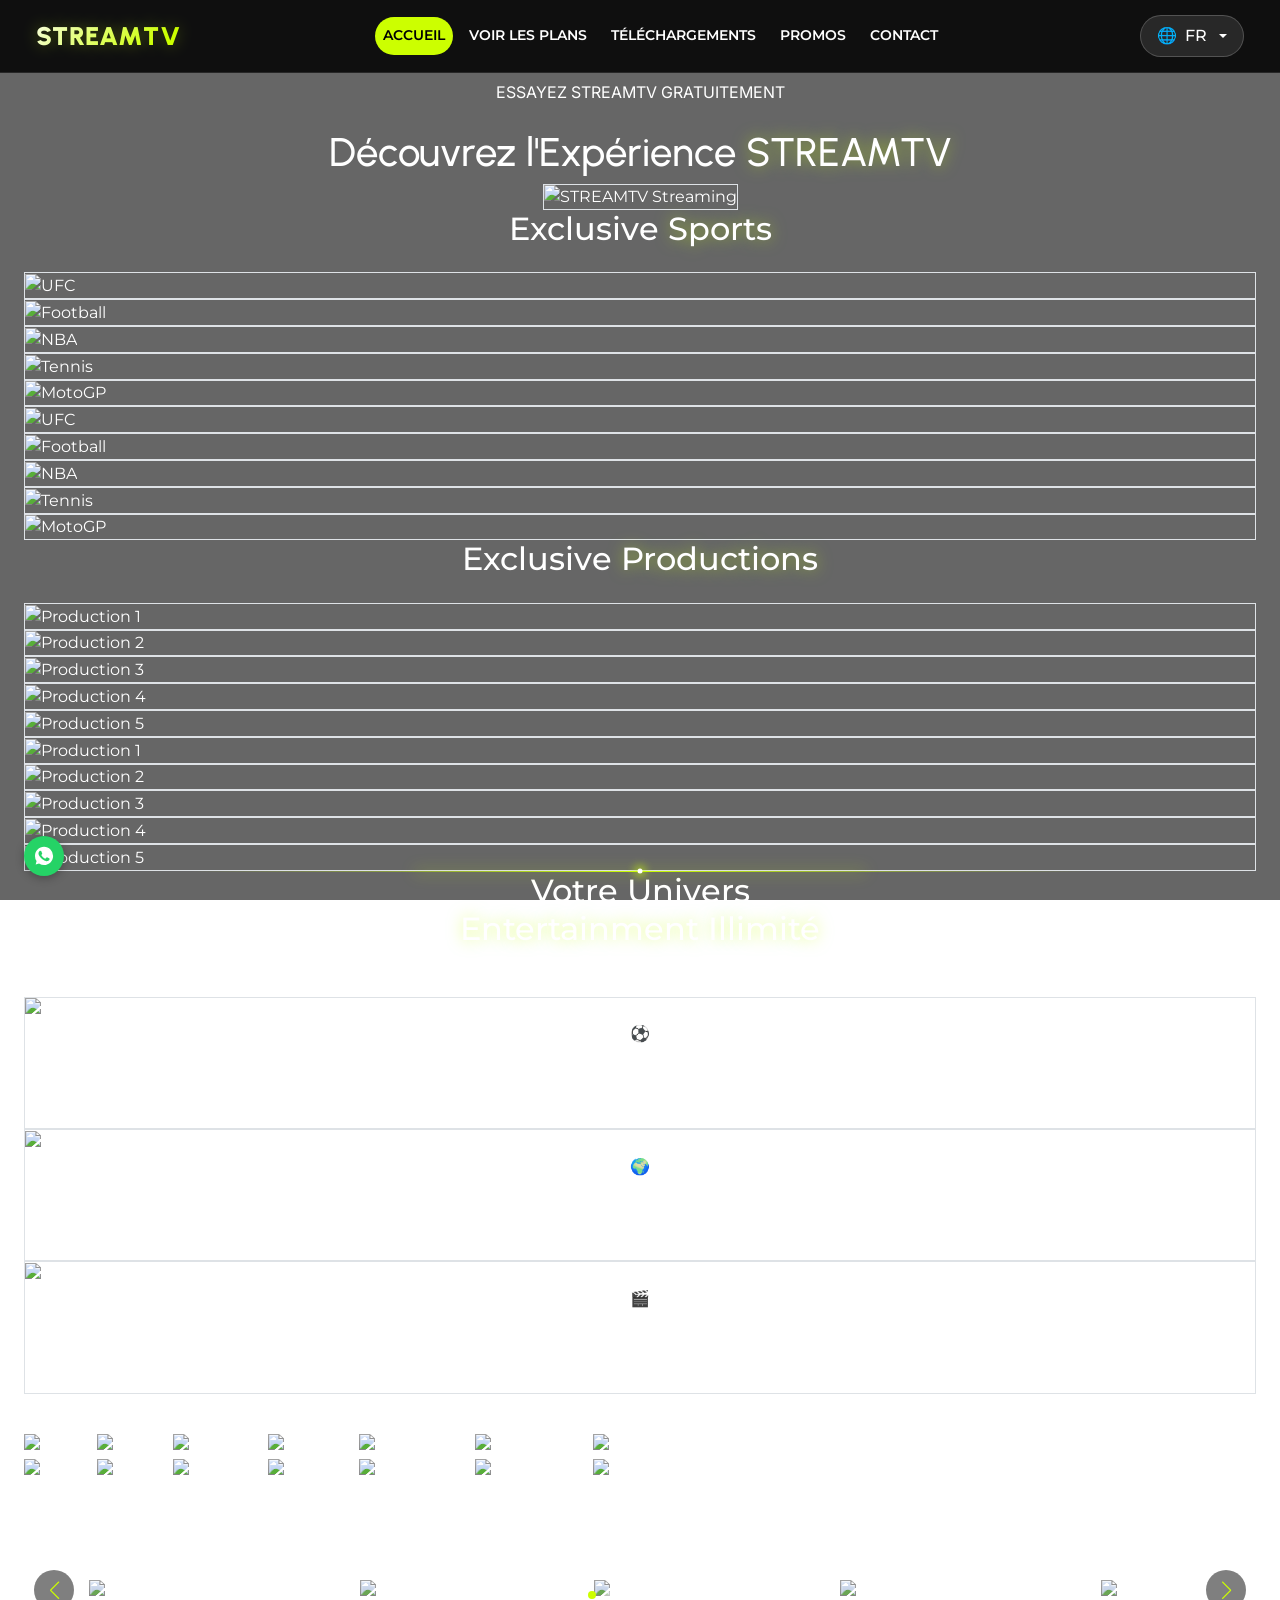
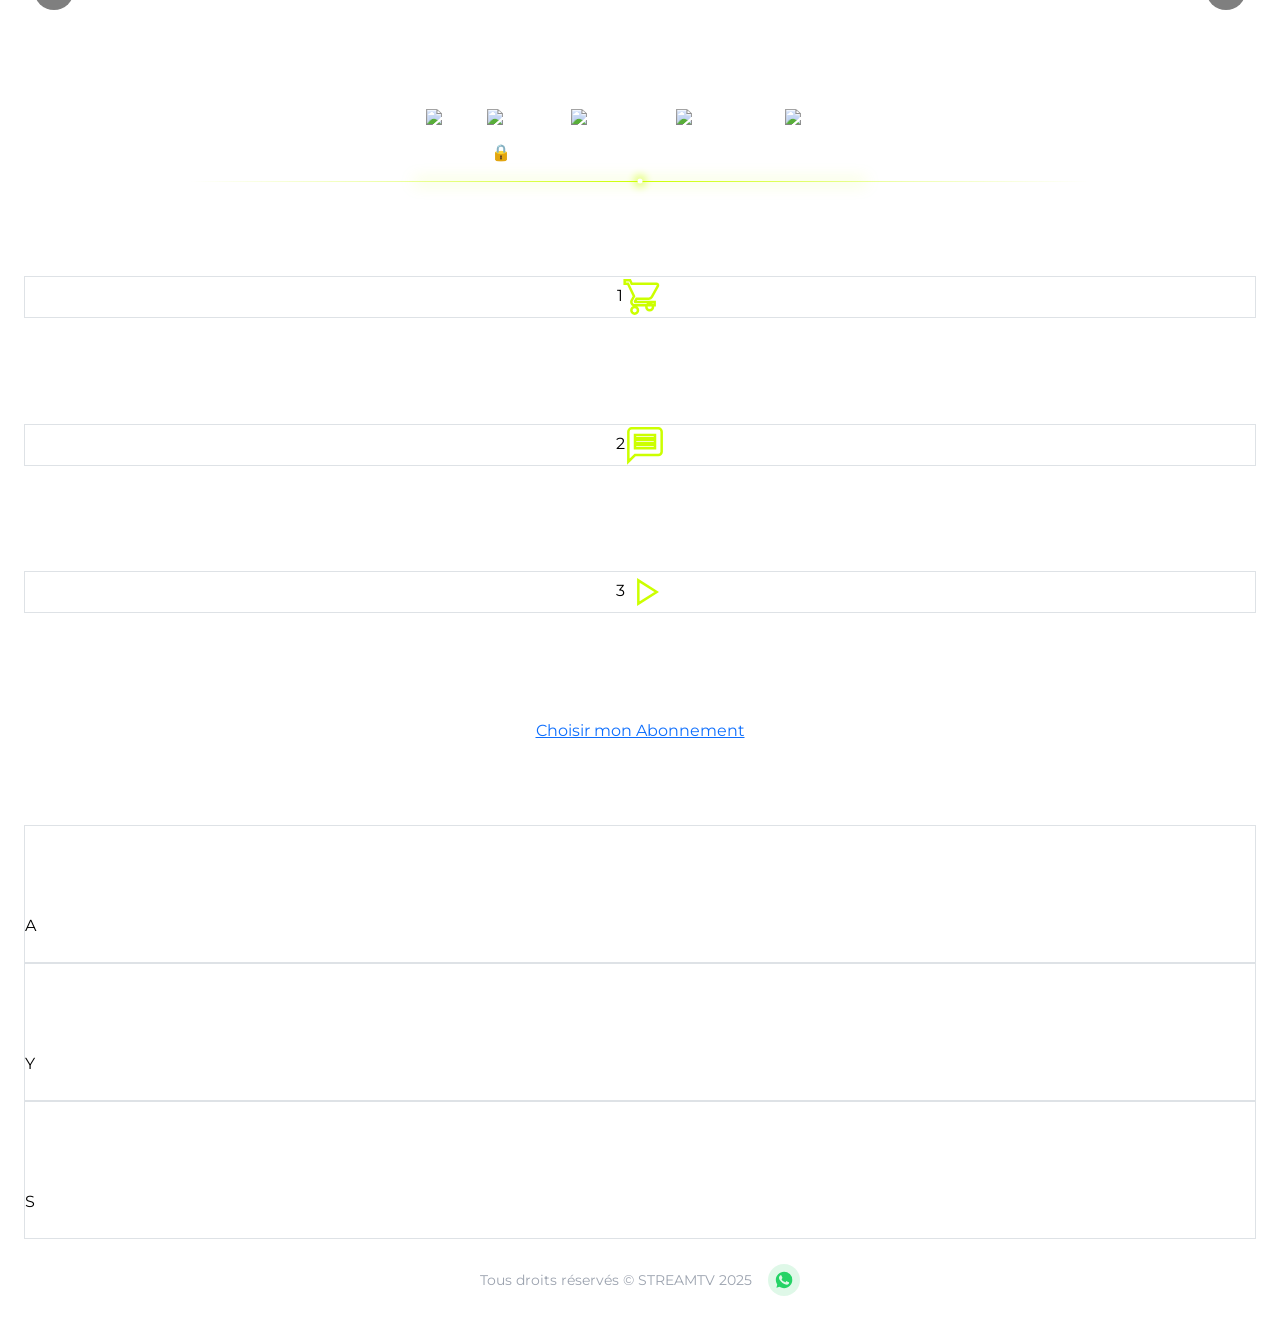
==== index.html @ ce434c5e "Update index.html" ====
<!DOCTYPE html>
<html lang="fr">
<head>
    <meta charset="UTF-8">
    <meta name="viewport" content="width=device-width, initial-scale=1.0, user-scalable=yes">
    <title>STREAMTV | Streaming Illimité</title>
    <meta name="description" content="Découvrez l'expérience STREAMTV : Sports en direct, séries, films et +20,000 chaînes. Offre 4K Ultra HD avec support 24/7.">
    <meta name="keywords" content="STREAMTV, IPTV, streaming, sports, films, séries, 4K, Maroc, abonnement">
    <meta name="author" content="STREAMTV">
    <link rel="canonical" href="https://streamtv.crd.co/">
    
    <meta property="og:type" content="website">
    <meta property="og:url" content="https://streamtv.crd.co/">
    <meta property="og:title" content="STREAMTV | Streaming Illimité">
    <meta property="og:description" content="Découvrez l'expérience STREAMTV : Sports en direct, séries, films et +20,000 chaînes. Offre 4K Ultra HD avec support 24/7.">
    <meta property="og:image" content="https://raw.githubusercontent.com/azroukarim/strzone/refs/heads/main/png/header.jpg">
    
    <meta property="twitter:card" content="summary_large_image">
    <meta property="twitter:url" content="https://streamtv.crd.co/">
    <meta property="twitter:title" content="STREAMTV | Streaming Illimité">
    <meta property="twitter:description" content="Découvrez l'expérience STREAMTV : Sports en direct, séries, films et +20,000 chaînes. Offre 4K Ultra HD avec support 24/7.">
    <meta property="twitter:image" content="https://raw.githubusercontent.com/azroukarim/strzone/refs/heads/main/png/header.jpg">
    
    <link rel="preconnect" href="https://fonts.googleapis.com">
    <link rel="preconnect" href="https://fonts.gstatic.com" crossorigin>
    <link href="https://fonts.googleapis.com/css2?family=Inter:ital,wght@0,300;0,500;0,600;0,700;0,800;1,300&family=Montserrat:wght@400;500;600;700;800;900&family=Urbanist:wght@800&display=swap" rel="stylesheet">
    
    <script src="https://cdn.tailwindcss.com"></script>
    <script src="https://unpkg.com/lucide@latest"></script>
    
    <link href="https://cdn.jsdelivr.net/npm/bootstrap@5.3.2/dist/css/bootstrap.min.css" rel="stylesheet">
    
    <!-- Swiper CSS (pour le carousel) -->
    <link rel="stylesheet" href="https://cdn.jsdelivr.net/npm/swiper@11/swiper-bundle.min.css" />
    
    <link href="css/style.css?v=2" rel="stylesheet">
    <script src="js/maintenance-check.js"></script>

    <style>
        /* Styles pour le nouveau carousel */
        .custom-carousel .swiper-slide {
            text-align: center;
            transition: transform 0.3s ease;
            padding: 10px;
        }
        .custom-carousel .swiper-slide:hover {
            transform: translateY(-5px);
        }
        .custom-carousel .swiper-slide img {
            width: auto;
            height: 80px;
            max-width: 100%;
            object-fit: contain;
            margin: 0 auto;
            filter: grayscale(30%);
            transition: filter 0.3s ease;
        }
        .custom-carousel .swiper-slide:hover img {
            filter: grayscale(0%);
        }
        .custom-carousel .swiper-button-prev,
        .custom-carousel .swiper-button-next {
            color: #ccff00;
            background: rgba(0,0,0,0.5);
            width: 40px;
            height: 40px;
            border-radius: 50%;
            backdrop-filter: blur(4px);
        }
        .custom-carousel .swiper-button-prev:after,
        .custom-carousel .swiper-button-next:after {
            font-size: 18px;
        }
        .custom-carousel .swiper-pagination-bullet {
            background: #fff;
            opacity: 0.5;
        }
        .custom-carousel .swiper-pagination-bullet-active {
            background: #ccff00;
            opacity: 1;
        }
        @media (max-width: 768px) {
            .custom-carousel .swiper-slide img {
                height: 50px;
            }
            .custom-carousel .swiper-button-prev,
            .custom-carousel .swiper-button-next {
                display: none;
            }
        }
    </style>
</head>
<body>

    <audio id="bgAudio" loop preload="auto">
        <source src="https://www.soundhelix.com/examples/mp3/SoundHelix-Song-17.mp3" type="audio/mpeg">
    </audio>

    <nav class="navbar navbar-expand-lg main-header">
        <div class="container-fluid" style="max-width: 1400px;">
            <a href="index.html" class="navbar-brand brand-name m-0">STREAMTV</a>
            
            <button class="navbar-toggler" type="button" data-bs-toggle="collapse" data-bs-target="#streamNavbar" aria-controls="streamNavbar" aria-expanded="false" aria-label="Toggle navigation" style="border-color: rgba(255,255,255,0.1);">
                <svg xmlns="http://www.w3.org/2000/svg" width="28" height="28" viewBox="0 0 24 24" fill="none" stroke="#ccff00" stroke-width="2" stroke-linecap="round" stroke-linejoin="round"><line x1="3" y1="12" x2="21" y2="12"></line><line x1="3" y1="6" x2="21" y2="6"></line><line x1="3" y1="18" x2="21" y2="18"></line></svg>
            </button>

            <div class="collapse navbar-collapse" id="streamNavbar">
                <ul class="navbar-nav mx-auto mb-2 mb-lg-0 gap-2 mt-3 mt-lg-0 text-center">
                    <li class="nav-item">
                        <a href="index.html" class="nav-link custom-nav-link active" data-key="nav_home">ACCUEIL</a>
                    </li>
                    <li class="nav-item">
                        <a href="plans.html" class="nav-link custom-nav-link" data-key="nav_plans">VOIR LES PLANS</a>
                    </li>
                    <li class="nav-item">
                        <a href="telechargement.html" class="nav-link custom-nav-link" data-key="nav_download">TÉLÉCHARGEMENTS</a>
                    </li>
                    <li class="nav-item">
                        <a href="promos.html" class="nav-link custom-nav-link" data-key="nav_promos">PROMOS</a>
                    </li>
                    <li class="nav-item">
                        <a href="contact.html" class="nav-link custom-nav-link" data-key="nav_contact">CONTACT</a>
                    </li>
                </ul>
                <div class="d-flex justify-content-center mt-3 mt-lg-0">
                    <div class="dropdown">
                        <button class="lang-btn dropdown-toggle" type="button" id="langDropdownBtn" data-bs-toggle="dropdown" aria-expanded="false" style="background: rgba(255,255,255,0.1); border: 1px solid rgba(255,255,255,0.2); border-radius: 30px; padding: 0.5rem 1rem; color: white;">
                            <span>🌐</span> <span class="lang-text" id="langText">FR</span>
                        </button>
                        <ul class="dropdown-menu dropdown-menu-end" aria-labelledby="langDropdownBtn" style="background: rgba(0, 0, 0, 0.95); backdrop-filter: blur(12px); border: 1px solid rgba(255,255,255,0.1);">
                            <li><a class="dropdown-item text-white lang-select-btn" href="#" data-lang="fr" style="transition: all 0.2s;">🇫🇷 Français</a></li>
                            <li><a class="dropdown-item text-white lang-select-btn" href="#" data-lang="en" style="transition: all 0.2s;">🇬🇧 English</a></li>
                        </ul>
                    </div>
                </div>
            </div>
        </div>
    </nav>

    <div class="page-content">
        <div class="bg-stadium"><div class="section-content"><div class="max-w-[1600px] mx-auto px-4 md:px-6 lg:px-8">
            <section class="min-h-screen flex flex-col justify-center items-center text-center py-12 md:py-20">
                <p class="text-[#ccff00] uppercase tracking-[0.3rem] text-sm md:text-base font-medium inter-font mb-4 fade-up" data-key="hero_subtitle">ESSAYEZ STREAMTV GRATUITEMENT</p>
                <h1 class="text-5xl md:text-7xl lg:text-8xl font-black uppercase font-urbanist leading-tight fade-up" style="transition-delay: 0.1s;">
                    <span data-key="hero_title_part1">Découvrez l'Expérience </span>
                    <span class="text-[#ccff00] title-glow" data-key="hero_title_part2">STREAMTV</span>
                </h1>
                <div class="mt-12 w-full max-w-3xl mx-auto fade-up" style="transition-delay: 0.2s;">
                    <picture>
                        <source media="(min-width: 768px)" srcset="https://raw.githubusercontent.com/azroukarim/strzone/refs/heads/main/png/header.jpg">
                        <img src="https://raw.githubusercontent.com/azroukarim/strzone/refs/heads/main/png/header.jpg" alt="STREAMTV Streaming" class="w-full h-auto rounded-3xl border border-white/10 shadow-2xl hover:border-[#ccff00]/50 transition-all duration-500 hover:scale-[1.01]">
                    </picture>
                </div>
            </section>
            <section class="py-16 md:py-24 border-t border-white/5"><div class="text-center mb-12"><h2 class="text-4xl md:text-6xl font-black uppercase tracking-tighter transform -skew-x-6">Exclusive <span class="text-[#ccff00] title-glow" data-key="sports_title">Sports</span></h2><div class="w-24 h-1 bg-[#ccff00] mx-auto mt-4 rounded-full shadow-[0_0_15px_#ccff00]"></div></div><div class="relative overflow-hidden group"><div class="flex animate-marquee-slow w-max"><div class="flex gap-6 pr-6 flex-none"><div class="flex-none w-[280px] md:w-[380px] aspect-[4/5] bg-[#161616] rounded-2xl overflow-hidden relative card-hover cursor-pointer border border-white/10"><img src="https://i.postimg.cc/j5LBsFxx/1767639568602.webp" alt="UFC" class="w-full h-full object-cover"><div class="absolute inset-0 img-gradient pointer-events-none"></div></div><div class="flex-none w-[280px] md:w-[380px] aspect-[4/5] bg-[#161616] rounded-2xl overflow-hidden relative card-hover cursor-pointer border border-white/10"><img src="https://i.postimg.cc/76fjxWHZ/1767640143435.webp" alt="Football" class="w-full h-full object-cover"><div class="absolute inset-0 img-gradient pointer-events-none"></div></div><div class="flex-none w-[280px] md:w-[380px] aspect-[4/5] bg-[#161616] rounded-2xl overflow-hidden relative card-hover cursor-pointer border border-white/10"><img src="https://i.postimg.cc/KzRCZHGz/1767640526245.webp" alt="NBA" class="w-full h-full object-cover"><div class="absolute inset-0 img-gradient pointer-events-none"></div></div><div class="flex-none w-[280px] md:w-[380px] aspect-[4/5] bg-[#161616] rounded-2xl overflow-hidden relative card-hover cursor-pointer border border-white/10"><img src="https://i.postimg.cc/nzCNHPFL/1767641079066.webp" alt="Tennis" class="w-full h-full object-cover"><div class="absolute inset-0 img-gradient pointer-events-none"></div></div><div class="flex-none w-[280px] md:w-[380px] aspect-[4/5] bg-[#161616] rounded-2xl overflow-hidden relative card-hover cursor-pointer border border-white/10"><img src="https://i.postimg.cc/fLJ1wrzJ/1767641275772.webp" alt="MotoGP" class="w-full h-full object-cover"><div class="absolute inset-0 img-gradient pointer-events-none"></div></div></div><div class="flex gap-6 pr-6 flex-none" aria-hidden="true"><div class="flex-none w-[280px] md:w-[380px] aspect-[4/5] bg-[#161616] rounded-2xl overflow-hidden relative card-hover cursor-pointer border border-white/10"><img src="https://i.postimg.cc/j5LBsFxx/1767639568602.webp" alt="UFC" class="w-full h-full object-cover"><div class="absolute inset-0 img-gradient pointer-events-none"></div></div><div class="flex-none w-[280px] md:w-[380px] aspect-[4/5] bg-[#161616] rounded-2xl overflow-hidden relative card-hover cursor-pointer border border-white/10"><img src="https://i.postimg.cc/76fjxWHZ/1767640143435.webp" alt="Football" class="w-full h-full object-cover"><div class="absolute inset-0 img-gradient pointer-events-none"></div></div><div class="flex-none w-[280px] md:w-[380px] aspect-[4/5] bg-[#161616] rounded-2xl overflow-hidden relative card-hover cursor-pointer border border-white/10"><img src="https://i.postimg.cc/KzRCZHGz/1767640526245.webp" alt="NBA" class="w-full h-full object-cover"><div class="absolute inset-0 img-gradient pointer-events-none"></div></div><div class="flex-none w-[280px] md:w-[380px] aspect-[4/5] bg-[#161616] rounded-2xl overflow-hidden relative card-hover cursor-pointer border border-white/10"><img src="https://i.postimg.cc/nzCNHPFL/1767641079066.webp" alt="Tennis" class="w-full h-full object-cover"><div class="absolute inset-0 img-gradient pointer-events-none"></div></div><div class="flex-none w-[280px] md:w-[380px] aspect-[4/5] bg-[#161616] rounded-2xl overflow-hidden relative card-hover cursor-pointer border border-white/10"><img src="https://i.postimg.cc/fLJ1wrzJ/1767641275772.webp" alt="MotoGP" class="w-full h-full object-cover"><div class="absolute inset-0 img-gradient pointer-events-none"></div></div></div></div></div></section>
            <section class="py-16 md:py-24 border-t border-white/5"><div class="text-center mb-12"><h2 class="text-4xl md:text-6xl font-black uppercase tracking-tighter transform -skew-x-6">Exclusive <span class="text-[#ccff00] title-glow" data-key="productions_title">Productions</span></h2><div class="w-24 h-1 bg-[#ccff00] mx-auto mt-4 rounded-full shadow-[0_0_15px_#ccff00]"></div></div><div class="relative overflow-hidden group"><div class="flex animate-marquee-slow w-max"><div class="flex gap-6 pr-6 flex-none"><div class="flex-none w-[280px] md:w-[380px] aspect-[4/5] bg-[#161616] rounded-2xl overflow-hidden relative card-hover cursor-pointer border border-white/10"><img src="https://i.postimg.cc/Qdsjmhbv/1767638928775.webp" alt="Production 1" class="w-full h-full object-cover"><div class="absolute inset-0 img-gradient pointer-events-none"></div></div><div class="flex-none w-[280px] md:w-[380px] aspect-[4/5] bg-[#161616] rounded-2xl overflow-hidden relative card-hover cursor-pointer border border-white/10"><img src="https://i.postimg.cc/0yx9nPf3/1767639605535.webp" alt="Production 2" class="w-full h-full object-cover"><div class="absolute inset-0 img-gradient pointer-events-none"></div></div><div class="flex-none w-[280px] md:w-[380px] aspect-[4/5] bg-[#161616] rounded-2xl overflow-hidden relative card-hover cursor-pointer border border-white/10"><img src="https://i.postimg.cc/t4y9kp5L/1767641534672.webp" alt="Production 3" class="w-full h-full object-cover"><div class="absolute inset-0 img-gradient pointer-events-none"></div></div><div class="flex-none w-[280px] md:w-[380px] aspect-[4/5] bg-[#161616] rounded-2xl overflow-hidden relative card-hover cursor-pointer border border-white/10"><img src="https://i.postimg.cc/3x731YBV/1767642031598.webp" alt="Production 4" class="w-full h-full object-cover"><div class="absolute inset-0 img-gradient pointer-events-none"></div></div><div class="flex-none w-[280px] md:w-[380px] aspect-[4/5] bg-[#161616] rounded-2xl overflow-hidden relative card-hover cursor-pointer border border-white/10"><img src="https://i.postimg.cc/rwcqjMJB/1767642596595.webp" alt="Production 5" class="w-full h-full object-cover"><div class="absolute inset-0 img-gradient pointer-events-none"></div></div></div><div class="flex gap-6 pr-6 flex-none" aria-hidden="true"><div class="flex-none w-[280px] md:w-[380px] aspect-[4/5] bg-[#161616] rounded-2xl overflow-hidden relative card-hover cursor-pointer border border-white/10"><img src="https://i.postimg.cc/Qdsjmhbv/1767638928775.webp" alt="Production 1" class="w-full h-full object-cover"><div class="absolute inset-0 img-gradient pointer-events-none"></div></div><div class="flex-none w-[280px] md:w-[380px] aspect-[4/5] bg-[#161616] rounded-2xl overflow-hidden relative card-hover cursor-pointer border border-white/10"><img src="https://i.postimg.cc/0yx9nPf3/1767639605535.webp" alt="Production 2" class="w-full h-full object-cover"><div class="absolute inset-0 img-gradient pointer-events-none"></div></div><div class="flex-none w-[280px] md:w-[380px] aspect-[4/5] bg-[#161616] rounded-2xl overflow-hidden relative card-hover cursor-pointer border border-white/10"><img src="https://i.postimg.cc/t4y9kp5L/1767641534672.webp" alt="Production 3" class="w-full h-full object-cover"><div class="absolute inset-0 img-gradient pointer-events-none"></div></div><div class="flex-none w-[280px] md:w-[380px] aspect-[4/5] bg-[#161616] rounded-2xl overflow-hidden relative card-hover cursor-pointer border border-white/10"><img src="https://i.postimg.cc/3x731YBV/1767642031598.webp" alt="Production 4" class="w-full h-full object-cover"><div class="absolute inset-0 img-gradient pointer-events-none"></div></div><div class="flex-none w-[280px] md:w-[380px] aspect-[4/5] bg-[#161616] rounded-2xl overflow-hidden relative card-hover cursor-pointer border border-white/10"><img src="https://i.postimg.cc/rwcqjMJB/1767642596595.webp" alt="Production 5" class="w-full h-full object-cover"><div class="absolute inset-0 img-gradient pointer-events-none"></div></div></div></div></div></section>
            <div class="py-8"><div class="glow-divider"></div></div>
            <div class="text-center py-12"><h2 class="text-3xl md:text-5xl font-black uppercase">Votre Univers <br><span class="text-[#ccff00] title-glow" data-key="entertainment_title">Entertainment Illimité</span></h2><div class="w-20 h-1 bg-[#ccff00] mx-auto mt-5 rounded-full"></div></div>
        </div></div></div>
        <div class="bg-movie"><div class="section-content"><div class="max-w-[1600px] mx-auto px-4 md:px-6 lg:px-8">
            <div class="grid md:grid-cols-3 gap-6 py-12"><div class="relative h-[450px] rounded-2xl overflow-hidden group/card cursor-pointer border border-white/10 hover:border-[#ccff00]/50 transition-all duration-500"><img src="https://i.postimg.cc/901zgpHH/Sporthd.webp" alt="Sports" class="w-full h-full object-cover transition-transform duration-700 group-hover/card:scale-110"><div class="absolute inset-0 bg-gradient-to-t from-black via-black/50 to-transparent"></div><div class="absolute bottom-0 left-0 p-6 text-center w-full"><span class="text-5xl block mb-3">⚽</span><h3 class="text-2xl font-black uppercase"><span data-key="feature1_title">Sports en</span> <span class="text-[#ccff00]" data-key="feature1_highlight">Direct</span></h3><p class="text-gray-300 mt-2" data-key="feature1_desc">Vivez l'adrénaline en HD, FHD et 4K.</p></div></div><div class="relative h-[450px] rounded-2xl overflow-hidden group/card cursor-pointer border border-white/10 hover:border-[#ccff00]/50 transition-all duration-500"><img src="https://i.postimg.cc/wM5GswRb/1764816998861.webp" alt="Channels" class="w-full h-full object-cover transition-transform duration-700 group-hover/card:scale-110"><div class="absolute inset-0 bg-gradient-to-t from-black via-black/50 to-transparent"></div><div class="absolute bottom-0 left-0 p-6 text-center w-full"><span class="text-5xl block mb-3">🌍</span><h3 class="text-2xl font-black uppercase">+20 000 <span class="text-[#ccff00]" data-key="feature2_highlight">Chaînes</span></h3><p class="text-gray-300 mt-2" data-key="feature2_desc">Accès mondial aux chaînes internationales.</p></div></div><div class="relative h-[450px] rounded-2xl overflow-hidden group/card cursor-pointer border border-white/10 hover:border-[#ccff00]/50 transition-all duration-500"><img src="https://i.postimg.cc/brqsR5Ww/Movies.webp" alt="Movies" class="w-full h-full object-cover transition-transform duration-700 group-hover/card:scale-110"><div class="absolute inset-0 bg-gradient-to-t from-black via-black/50 to-transparent"></div><div class="absolute bottom-0 left-0 p-6 text-center w-full"><span class="text-5xl block mb-3">🎬</span><h3 class="text-2xl font-black uppercase">+300 000 <span class="text-[#ccff00]" data-key="feature3_highlight">Films</span></h3><p class="text-gray-300 mt-2" data-key="feature3_desc">Films et séries à la demande.</p></div></div></div>
            
            <!-- قسم المنصات القديم (الرابط الذي أرسلته موجود هنا) -->
            <div class="py-12 my-6 relative overflow-hidden border-y border-white/5">
                <p class="text-center text-sm uppercase tracking-[4px] text-gray-400 mb-8" data-key="platforms_title">Disponible sur nos plateformes</p>
                <div class="overflow-hidden group">
                    <div class="flex animate-marquee w-max">
                        <div class="flex gap-20 pr-20">
                            <img src="https://i.postimg.cc/sD1bDCV3/Netflix.jpg" alt="Netflix" class="h-12 md:h-16 w-auto grayscale hover:grayscale-0 transition-all duration-300 flex-none">
                            <img src="https://i.postimg.cc/nrfMVGmM/Shahid.jpg" alt="Shahid" class="h-12 md:h-16 w-auto grayscale hover:grayscale-0 transition-all duration-300 flex-none">
                            <img src="https://i.postimg.cc/9fTsydSF/hbo-max-seeklogo.jpg" alt="HBO Max" class="h-12 md:h-16 w-auto grayscale hover:grayscale-0 transition-all duration-300 flex-none">
                            <img src="https://i.postimg.cc/bvCLDsYx/Apple-TV-Logo-2019-present.webp" alt="Apple TV" class="h-12 md:h-16 w-auto grayscale hover:grayscale-0 transition-all duration-300 flex-none">
                            <img src="https://i.postimg.cc/fTk1TQwT/bein-sports-2.jpg" alt="BeIN Sports" class="h-12 md:h-16 w-auto grayscale hover:grayscale-0 transition-all duration-300 flex-none">
                            <img src="https://i.postimg.cc/yYW2YCVN/icons8-amazon-prime-video.jpg" alt="Prime Video" class="h-12 md:h-16 w-auto grayscale hover:grayscale-0 transition-all duration-300 flex-none">
                            <img src="https://i.postimg.cc/V66WB1Z9/canal-futbol-seeklogo-com.jpg" alt="Canal+" class="h-12 md:h-16 w-auto grayscale hover:grayscale-0 transition-all duration-300 flex-none">
                        </div>
                        <div class="flex gap-20 pr-20" aria-hidden="true">
                            <img src="https://i.postimg.cc/sD1bDCV3/Netflix.jpg" alt="Netflix" class="h-12 md:h-16 w-auto grayscale hover:grayscale-0 transition-all duration-300 flex-none">
                            <img src="https://i.postimg.cc/nrfMVGmM/Shahid.jpg" alt="Shahid" class="h-12 md:h-16 w-auto grayscale hover:grayscale-0 transition-all duration-300 flex-none">
                            <img src="https://i.postimg.cc/9fTsydSF/hbo-max-seeklogo.jpg" alt="HBO Max" class="h-12 md:h-16 w-auto grayscale hover:grayscale-0 transition-all duration-300 flex-none">
                            <img src="https://i.postimg.cc/bvCLDsYx/Apple-TV-Logo-2019-present.webp" alt="Apple TV" class="h-12 md:h-16 w-auto grayscale hover:grayscale-0 transition-all duration-300 flex-none">
                            <img src="https://i.postimg.cc/fTk1TQwT/bein-sports-2.jpg" alt="BeIN Sports" class="h-12 md:h-16 w-auto grayscale hover:grayscale-0 transition-all duration-300 flex-none">
                            <img src="https://i.postimg.cc/yYW2YCVN/icons8-amazon-prime-video.jpg" alt="Prime Video" class="h-12 md:h-16 w-auto grayscale hover:grayscale-0 transition-all duration-300 flex-none">
                            <img src="https://i.postimg.cc/V66WB1Z9/canal-futbol-seeklogo-com.jpg" alt="Canal+" class="h-12 md:h-16 w-auto grayscale hover:grayscale-0 transition-all duration-300 flex-none">
                        </div>
                    </div>
                </div>
            </div>
            
            <!-- الكاروسيل الجديد (الأجهزة المدعومة) -->
            <div class="py-12 my-6">
                <div class="text-center mb-8">
                   <h2 class="text-2xl md:text-3xl font-black uppercase"><span class="text-[#ccff00]" data-key="platforms_title_part1">Nos Plateformes</span> <span class="text-white" data-key="platforms_title_part2">Supportées</span></h2>
                   <p class="text-gray-400 text-sm mt-2" data-key="platforms_subtitle">Profitez de STREAMTV sur tous vos appareils</p>
                </div>
                <div class="custom-carousel swiper" id="devicesCarousel">
                    <div class="swiper-wrapper">
                        <div class="swiper-slide">
                            <img src="https://oraplayers.com/wp-content/uploads/2025/06/samsung-C7oYzsWJ.webp" alt="Samsung">
                        </div>
                        <div class="swiper-slide">
                            <img src="https://oraplayers.com/wp-content/uploads/2025/06/sony-DwBFXbcc.webp" alt="Sony">
                        </div>
                        <div class="swiper-slide">
                            <img src="https://oraplayers.com/wp-content/uploads/2025/06/windows-tFTXBIon.webp" alt="Windows">
                        </div>
                        <div class="swiper-slide">
                            <img src="https://oraplayers.com/wp-content/uploads/2025/06/android-tv-UsQxSlZl.webp" alt="Android TV">
                        </div>
                        <div class="swiper-slide">
                            <img src="https://oraplayers.com/wp-content/uploads/2025/06/apple-tv-BSlFnzSX.webp" alt="Apple TV">
                        </div>
                        <div class="swiper-slide">
                            <img src="https://oraplayers.com/wp-content/uploads/2025/06/lg-webos-CNHJIF8M.webp" alt="LG webOS">
                        </div>
                        <div class="swiper-slide">
                            <img src="https://oraplayers.com/wp-content/uploads/2025/06/roku-CkQSxapA.webp" alt="Roku">
                        </div>
                    </div>
                    <!-- أزرار التنقل -->
                    <div class="swiper-button-prev"></div>
                    <div class="swiper-button-next"></div>
                    <!-- نقاط الترقيم -->
                    <div class="swiper-pagination"></div>
                </div>
            </div>

            <div class="py-12 text-center"><h2 class="text-2xl md:text-3xl font-black uppercase"><span data-key="payment_title">Paiement</span> <span class="text-[#ccff00]" data-key="payment_highlight">Simple et Sécurisé</span></h2><p class="text-gray-400 mt-2" data-key="payment_subtitle">Choisissez le mode de paiement qui vous convient.</p><div class="flex flex-wrap justify-center gap-4 mt-8"><img src="https://i.postimg.cc/1znJdv7V/CIH-BANK-Logo-vector-ma-svg-vector-ma.webp" alt="CIH" class="h-12 bg-white rounded-lg p-2"><img src="https://i.postimg.cc/NLvcyyyd/attijariwafa-bank-logo-png-seeklogo-176188.webp" alt="Attijari" class="h-12 bg-white rounded-lg p-2"><img src="https://i.postimg.cc/xCgJ32GT/Cashplus-vector-ma-svg-vector-ma.webp" alt="CashPlus" class="h-12 bg-white rounded-lg p-2"><img src="https://i.postimg.cc/yxvmxRr7/Wafacash-vector-ma-svg-vector-ma-(1).webp" alt="Wafacash" class="h-12 bg-white rounded-lg p-2"><img src="https://upload.wikimedia.org/wikipedia/commons/b/b5/PayPal.svg" alt="PayPal" class="h-12 bg-white rounded-lg p-2"></div><p class="text-gray-500 text-sm mt-6 flex items-center justify-center gap-2">🔒 <span data-key="payment_security">Vos données sont 100% protégées</span></p></div>
            <div class="py-8"><div class="glow-divider"></div></div>
            <div class="py-16 md:py-24"><div class="text-center mb-12"><h2 class="text-3xl md:text-5xl font-black uppercase"><span data-key="how_title">Comment ça</span> <span class="text-[#ccff00]" data-key="how_highlight">Marche ?</span></h2><p class="text-gray-400 mt-3" data-key="how_subtitle">Démarrez en moins de 5 minutes. Aucune connaissance technique requise.</p></div><div class="grid md:grid-cols-3 gap-8 max-w-5xl mx-auto"><div class="text-center"><div class="w-24 h-24 bg-[#111]/70 backdrop-blur rounded-full flex items-center justify-center mx-auto border border-white/10 relative"><span class="absolute -top-2 -right-2 w-8 h-8 bg-[#ccff00] text-black rounded-full flex items-center justify-center font-bold">1</span><svg xmlns="http://www.w3.org/2000/svg" width="40" height="40" viewBox="0 0 24 24" fill="none" stroke="#ccff00" stroke-width="1.5"><path d="M7 18c-1.1 0-1.99.9-1.99 2S5.9 22 7 22s2-.9 2-2-.9-2-2-2zM1 2v2h2l3.6 7.59-1.35 2.45c-.16.28-.25.61-.25.96 0 1.1.9 2 2 2h12v-2H7.42c-.14 0-.25-.11-.25-.25l.03-.12.9-1.63h7.45c.75 0 1.41-.41 1.75-1.03l3.58-6.49c.08-.14.12-.31.12-.48 0-.55-.45-1-1-1H5.21l-.94-2H1zM16 16c-1.1 0-1.99.9-1.99 2s.89 2 1.99 2 2-.9 2-2-.9-2-2-2z"/></svg></div><h3 class="text-xl font-bold mt-4" data-key="step1_title">Commandez</h3><p class="text-gray-400 text-sm" data-key="step1_desc">Choisissez l'abonnement qui vous convient.</p></div><div class="text-center"><div class="w-24 h-24 bg-[#111]/70 backdrop-blur rounded-full flex items-center justify-center mx-auto border border-white/10 relative"><span class="absolute -top-2 -right-2 w-8 h-8 bg-[#ccff00] text-black rounded-full flex items-center justify-center font-bold">2</span><svg xmlns="http://www.w3.org/2000/svg" width="40" height="40" viewBox="0 0 24 24" fill="none" stroke="#ccff00" stroke-width="1.5"><path d="M20 2H4c-1.1 0-1.99.9-1.99 2L2 22l4-4h14c1.1 0 2-.9 2-2V4c0-1.1-.9-2-2-2zm-2 12H6v-2h12v2zm0-3H6V9h12v2zm0-3H6V6h12v2z"/></svg></div><h3 class="text-xl font-bold mt-4" data-key="step2_title">Recevez</h3><p class="text-gray-400 text-sm" data-key="step2_desc">Identifiants et guide d'installation sur WhatsApp.</p></div><div class="text-center"><div class="w-24 h-24 bg-[#111]/70 backdrop-blur rounded-full flex items-center justify-center mx-auto border border-white/10 relative"><span class="absolute -top-2 -right-2 w-8 h-8 bg-[#ccff00] text-black rounded-full flex items-center justify-center font-bold">3</span><svg xmlns="http://www.w3.org/2000/svg" width="40" height="40" viewBox="0 0 24 24" fill="none" stroke="#ccff00" stroke-width="1.5"><path d="M8 5v14l11-7z"/></svg></div><h3 class="text-xl font-bold mt-4" data-key="step3_title">Profitez</h3><p class="text-gray-400 text-sm" data-key="step3_desc">Connectez-vous sur votre TV, Smartphone ou PC.</p></div></div><div class="text-center mt-12"><a href="plans.html" class="inline-block py-3 px-8 border-2 border-[#ccff00] text-[#ccff00] rounded-full font-bold uppercase tracking-wide hover:bg-[#ccff00] hover:text-black transition-all" data-key="how_btn">Choisir mon Abonnement</a></div></div>
            <div class="py-16 md:py-24 border-t border-white/5"><div class="text-center mb-10"><h3 class="text-2xl font-bold uppercase"><span data-key="trust_title">Ils nous font</span> <span class="text-[#ccff00]" data-key="trust_highlight">confiance</span></h3><p class="text-gray-400" data-key="trust_subtitle">Rejoignez +5000 clients satisfaits au Maroc et en Europe</p></div>
            <div class="grid md:grid-cols-3 gap-6 max-w-5xl mx-auto">
                <div class="bg-white/5 backdrop-blur-sm rounded-xl p-6 border border-white/5 hover:border-[#ccff00]/30 transition-all"><div class="text-[#ccff00] text-xl">★★★★★</div><p class="italic mt-3 text-gray-300" data-key="review1_text">"Meilleur rapport qualité-prix. Je recommande à 100%."</p><div class="flex items-center gap-3 mt-4"><div class="w-8 h-8 bg-[#ccff00] rounded-full flex items-center justify-center text-black font-bold">A</div><div><span class="font-semibold" data-key="review1_name">Abdel H.</span><span class="text-gray-500 text-sm" data-key="review1_location"> - Tanger</span></div></div></div>
                <div class="bg-white/5 backdrop-blur-sm rounded-xl p-6 border border-white/5 hover:border-[#ccff00]/30 transition-all"><div class="text-[#ccff00] text-xl">★★★★★</div><p class="italic mt-3 text-gray-300" data-key="review2_text">"Service fiable et rapide. Très satisfait."</p><div class="flex items-center gap-3 mt-4"><div class="w-8 h-8 bg-[#ccff00] rounded-full flex items-center justify-center text-black font-bold">Y</div><div><span class="font-semibold" data-key="review2_name">Y. Aytmbarek</span><span class="text-gray-500 text-sm" data-key="review2_location"> - Fes</span></div></div></div>
                <div class="bg-white/5 backdrop-blur-sm rounded-xl p-6 border border-white/5 hover:border-[#ccff00]/30 transition-all"><div class="text-[#ccff00] text-xl">★★★★★</div><p class="italic mt-3 text-gray-300" data-key="review3_text">"Communication rapide et service après-vente super."</p><div class="flex items-center gap-3 mt-4"><div class="w-8 h-8 bg-[#ccff00] rounded-full flex items-center justify-center text-black font-bold">S</div><div><span class="font-semibold" data-key="review3_name">Salima Bel.</span><span class="text-gray-500 text-sm" data-key="review3_location"> - Paris</span></div></div></div>
            </div></div>
        </div></div></div>
    </div>

    <div class="bg-movie">
        <div class="section-content">
            <div class="custom-footer">
                <div class="footer-content">
                    <span class="footer-text" data-key="copyright">Tous droits réservés © STREAMTV 2025</span>
                    <a href="https://wa.me/212670965351?text=Bonjour,%20je%20suis%20intéressé%20par%20un%20abonnement%20STREAMTV" class="wa-footer-link" target="_blank" aria-label="WhatsApp">
                        <svg xmlns="http://www.w3.org/2000/svg" viewBox="0 0 24 24"><path d="M17.472 14.382c-.297-.149-1.758-.867-2.03-.967-.273-.099-.471-.148-.67.15-.197.297-.767.966-.94 1.164-.173.199-.347.223-.644.075-.297-.15-1.255-.463-2.39-1.475-.883-.788-1.48-1.761-1.653-2.059-.173-.297-.018-.458.13-.606.134-.133.298-.347.446-.52.149-.174.198-.298.298-.497.099-.198.05-.371-.025-.52-.075-.149-.669-1.612-.916-2.207-.242-.579-.487-.5-.669-.51-.173-.008-.371-.01-.57-.01-.198 0-.52.074-.792.372-.272.297-1.04 1.016-1.04 2.479 0 1.462 1.065 2.875 1.213 3.074.149.198 2.096 3.2 5.077 4.487.709.306 1.262.489 1.694.625.712.227 1.36.195 1.871.118.571-.085 1.758-.719 2.006-1.413.248-.694.248-1.289.173-1.413-.074-.124-.272-.198-.57-.347m-5.421 7.403h-.004a9.87 9.87 0 01-5.031-1.378l-.361-.214-3.741.982.998-3.648-.235-.374a9.86 9.86 0 01-1.51-5.26c.001-5.45 4.436-9.884 9.888-9.884 2.64 0 5.122 1.03 6.988 2.898a9.825 9.825 0 012.893 6.994c-.003 5.45-4.437 9.884-9.885 9.884"/></svg>
                    </a>
                </div>
            </div>
        </div>
    </div>

    <a href="https://wa.me/212670965351?text=Bonjour,%20je%20suis%20intéressé%20par%20un%20abonnement%20STREAMTV" class="wa-small-btn" target="_blank" aria-label="WhatsApp">
        <svg xmlns="http://www.w3.org/2000/svg" viewBox="0 0 24 24"><path d="M17.472 14.382c-.297-.149-1.758-.867-2.03-.967-.273-.099-.471-.148-.67.15-.197.297-.767.966-.94 1.164-.173.199-.347.223-.644.075-.297-.15-1.255-.463-2.39-1.475-.883-.788-1.48-1.761-1.653-2.059-.173-.297-.018-.458.13-.606.134-.133.298-.347.446-.52.149-.174.198-.298.298-.497.099-.198.05-.371-.025-.52-.075-.149-.669-1.612-.916-2.207-.242-.579-.487-.5-.669-.51-.173-.008-.371-.01-.57-.01-.198 0-.52.074-.792.372-.272.297-1.04 1.016-1.04 2.479 0 1.462 1.065 2.875 1.213 3.074.149.198 2.096 3.2 5.077 4.487.709.306 1.262.489 1.694.625.712.227 1.36.195 1.871.118.571-.085 1.758-.719 2.006-1.413.248-.694.248-1.289.173-1.413-.074-.124-.272-.198-.57-.347m-5.421 7.403h-.004a9.87 9.87 0 01-5.031-1.378l-.361-.214-3.741.982.998-3.648-.235-.374a9.86 9.86 0 01-1.51-5.26c.001-5.45 4.436-9.884 9.888-9.884 2.64 0 5.122 1.03 6.988 2.898a9.825 9.825 0 012.893 6.994c-.003 5.45-4.437 9.884-9.885 9.884"/></svg>
    </a>
    <button id="scrollTopBtn" class="scroll-top-btn" aria-label="Retour en haut">
        <svg xmlns="http://www.w3.org/2000/svg" viewBox="0 0 24 24" fill="none" stroke="currentColor" stroke-width="2" stroke-linecap="round" stroke-linejoin="round"><path d="M12 19V5M5 12l7-7 7 7"/></svg>
    </button>

    <script src="https://cdn.jsdelivr.net/npm/bootstrap@5.3.2/dist/js/bootstrap.bundle.min.js"></script>
    <script src="https://cdn.jsdelivr.net/npm/swiper@11/swiper-bundle.min.js"></script>
    <script src="js/main.js?v=2"></script>
    <script>
        // تفعيل الكاروسيل
        const swiper = new Swiper('#devicesCarousel', {
            slidesPerView: 2,
            spaceBetween: 20,
            loop: true,
            autoplay: {
                delay: 5000,
                disableOnInteraction: false,
            },
            pagination: {
                el: '.swiper-pagination',
                clickable: true,
            },
            navigation: {
                nextEl: '.swiper-button-next',
                prevEl: '.swiper-button-prev',
            },
            breakpoints: {
                640: { slidesPerView: 3, spaceBetween: 30 },
                768: { slidesPerView: 4, spaceBetween: 30 },
                1024: { slidesPerView: 5, spaceBetween: 30 },
            }
        });
    </script>
</body>
</html>
---- css/style.css ----
* { margin: 0; padding: 0; box-sizing: border-box; }

/* جعل صورة الاستاد خلفية للموقع بالكامل */
body { 
    color: #ffffff; 
    font-family: 'Montserrat', sans-serif; 
    overflow-x: hidden; 
    line-height: 1.5; 
    background-image: url('https://raw.githubusercontent.com/azroukarim/strzone/refs/heads/main/png/stadium.jpg');
    background-size: cover;
    background-position: center center;
    background-attachment: fixed;
    background-repeat: no-repeat;
}

/* طبقة عتامة فوق الخلفية لتسهيل قراءة النصوص */
body::before {
    content: '';
    position: fixed;
    top: 0;
    left: 0;
    width: 100%;
    height: 100%;
    background-color: rgba(0, 0, 0, 0.6);
    z-index: -1;
    pointer-events: none;
}

.main-header { position: fixed; top: 0; left: 0; width: 100%; z-index: 1000; background: rgba(0, 0, 0, 0.85); backdrop-filter: blur(12px); border-bottom: 1px solid rgba(255,255,255,0.1); padding: 0.75rem 1.5rem; }
.header-container { max-width: 1400px; margin: 0 auto; display: flex; align-items: center; justify-content: space-between; flex-wrap: wrap; gap: 1rem; }
.brand-name { font-size: 1.6rem; font-weight: 900; letter-spacing: 1px; background: linear-gradient(135deg, #ffffff 0%, #ccff00 80%); -webkit-background-clip: text; background-clip: text; color: transparent; text-decoration: none; text-transform: uppercase; font-family: 'Urbanist', sans-serif; text-shadow: 0 0 15px rgba(204, 255, 0, 0.3); transition: all 0.3s ease; }
.brand-name:hover { text-shadow: 0 0 25px rgba(204, 255, 0, 0.6); background: linear-gradient(135deg, #ccff00 0%, #ffffff 80%); -webkit-background-clip: text; background-clip: text; }
.nav-links { display: flex; gap: 0.5rem; flex-wrap: wrap; justify-content: center; }
.custom-nav-link { text-decoration: none; display: inline-block; background: transparent; border: none; color: white; font-weight: 600; padding: 0.5rem 1.25rem; border-radius: 30px; cursor: pointer; transition: all 0.3s ease; font-family: 'Montserrat', sans-serif; font-size: 0.9rem; }
.custom-nav-link:hover { background: rgba(204, 255, 0, 0.15); color: #ccff00; }
.custom-nav-link.active { background: #ccff00; color: #000; }

.lang-dropdown { position: relative; }
.lang-btn { background: rgba(255,255,255,0.1); border: 1px solid rgba(255,255,255,0.2); border-radius: 30px; padding: 0.5rem 1rem; color: white; font-weight: 500; cursor: pointer; display: flex; align-items: center; gap: 0.5rem; transition: all 0.3s ease; }
.lang-btn:hover { background: rgba(204, 255, 0, 0.2); border-color: #ccff00; }
.lang-menu { position: absolute; top: 100%; right: 0; background: rgba(0, 0, 0, 0.95); backdrop-filter: blur(12px); border: 1px solid rgba(255,255,255,0.1); border-radius: 12px; padding: 0.5rem; margin-top: 0.5rem; min-width: 100px; opacity: 0; visibility: hidden; transform: translateY(-10px); transition: all 0.3s ease; }
.lang-dropdown.active .lang-menu { opacity: 1; visibility: visible; transform: translateY(0); }
.lang-menu a { display: block; padding: 0.5rem 1rem; color: white; text-decoration: none; border-radius: 8px; transition: all 0.2s ease; }
.lang-menu a:hover { background: rgba(204, 255, 0, 0.2); color: #ccff00; }

.page-content { padding-top: 80px; }

/* Override Tailwind conflict with Bootstrap */
.navbar-collapse { visibility: visible !important; }

/* إزالة الخلفيات القديمة من الأقسام لأن الخلفية أصبحت عامة على body */
.bg-stadium, .bg-movie {
    background: transparent !important;
    background-image: none !important;
}
.bg-stadium::before, .bg-movie::before {
    display: none;
}

.section-content { position: relative; z-index: 1; }

/* باقي الكود كما هو دون تغيير */
.title-glow { text-shadow: 0 0 15px rgba(204, 255, 0, 0.5); }
.text-neon { color: #ccff00; }
.no-scrollbar::-webkit-scrollbar { display: none; }
.no-scrollbar { -ms-overflow-style: none; scrollbar-width: none; }
.img-gradient { background: linear-gradient(to top, rgba(0,0,0,0.9) 0%, rgba(0,0,0,0.3) 50%, transparent 100%); }
.card-hover { transition: transform 0.4s cubic-bezier(0.25, 0.46, 0.45, 0.94), box-shadow 0.4s ease, border-color 0.3s ease; }
.card-hover:hover { transform: translateY(-12px) scale(1.02); border-color: rgba(204, 255, 0, 0.7) !important; box-shadow: 0 20px 40px rgba(0,0,0,0.5), 0 0 20px rgba(204, 255, 0, 0.2); z-index: 10; }
.nav-btn { background: rgba(15, 15, 15, 0.85); backdrop-filter: blur(8px); border: 1px solid rgba(255,255,255,0.2); transition: all 0.2s ease; cursor: pointer; }
.nav-btn:hover { border-color: #ccff00; color: #ccff00; background: rgba(204, 255, 0, 0.15); transform: translateY(-50%) scale(1.1); }
.glow-divider { width: 100%; max-width: 900px; height: 1px; background: linear-gradient(90deg, transparent, rgba(204,255,0,0.3) 20%, #ccff00 50%, rgba(204,255,0,0.3) 80%, transparent); position: relative; margin: 0 auto; }
.glow-divider::before { content: ''; position: absolute; top: 0; left: 25%; width: 50%; height: 100%; box-shadow: 0 0 15px 1px rgba(204,255,0,0.4); }
.glow-divider::after { content: ''; position: absolute; top: 50%; left: 50%; transform: translate(-50%, -50%); width: 5px; height: 5px; background: #fff; border-radius: 50%; box-shadow: 0 0 10px 2px #ccff00; }

.wa-small-btn { position: fixed; bottom: 1.5rem; left: 1.5rem; width: 40px; height: 40px; background: #25D366; border-radius: 50%; display: flex; align-items: center; justify-content: center; cursor: pointer; transition: all 0.3s ease; z-index: 100; box-shadow: 0 2px 10px rgba(0,0,0,0.3); }
.wa-small-btn:hover { transform: scale(1.1); box-shadow: 0 4px 15px rgba(37, 211, 102, 0.4); }
.wa-small-btn svg { width: 22px; height: 22px; fill: white; }

.scroll-top-btn { position: fixed; bottom: 1.5rem; right: 1.5rem; width: 40px; height: 40px; background: rgba(0, 0, 0, 0.7); backdrop-filter: blur(8px); border: 1px solid rgba(204, 255, 0, 0.5); border-radius: 50%; display: flex; align-items: center; justify-content: center; cursor: pointer; transition: all 0.3s ease; z-index: 100; opacity: 0; visibility: hidden; }
.scroll-top-btn.visible { opacity: 1; visibility: visible; }
.scroll-top-btn:hover { background: #ccff00; border-color: #ccff00; transform: translateY(-5px); }
.scroll-top-btn:hover svg { stroke: #000; }
.scroll-top-btn svg { width: 20px; height: 20px; stroke: #ccff00; transition: all 0.3s ease; }

.audio-toast { position: fixed; bottom: 8rem; left: 50%; transform: translateX(-50%); background: rgba(0, 0, 0, 0.9); backdrop-filter: blur(12px); color: #ccff00; padding: 1rem 2rem; border-radius: 60px; font-size: 1.2rem; font-weight: 600; z-index: 1000; border: 1px solid rgba(204, 255, 0, 0.5); pointer-events: none; white-space: nowrap; box-shadow: 0 4px 20px rgba(0,0,0,0.4); animation: fadeInOut 4s ease forwards; letter-spacing: 0.5px; }
.thankyou-toast { position: fixed; bottom: 8rem; left: 50%; transform: translateX(-50%); background: rgba(0, 0, 0, 0.9); backdrop-filter: blur(12px); color: #ccff00; padding: 1rem 2rem; border-radius: 60px; font-size: 1.2rem; font-weight: 600; z-index: 1000; border: 1px solid rgba(204, 255, 0, 0.5); pointer-events: none; white-space: nowrap; box-shadow: 0 4px 20px rgba(0,0,0,0.4); animation: fadeInOut 4s ease forwards; letter-spacing: 0.5px; }

@keyframes fadeInOut {
    0% { opacity: 0; transform: translateX(-50%) translateY(15px); }
    15% { opacity: 1; transform: translateX(-50%) translateY(0); }
    85% { opacity: 1; transform: translateX(-50%) translateY(0); }
    100% { opacity: 0; transform: translateX(-50%) translateY(-10px); visibility: hidden; }
}

.form-input { background: rgba(0,0,0,0.5); backdrop-filter: blur(4px); border: 1px solid rgba(255,255,255,0.3); border-radius: 40px; padding: 1rem 1.5rem; color: white; font-family: 'Inter', sans-serif; font-size: 1rem; transition: all 0.3s ease; width: 100%; }
.form-input:focus { outline: none; border-color: #ccff00; box-shadow: 0 0 0 2px rgba(204,255,0,0.2); }
.form-input::placeholder { color: rgba(255,255,255,0.7); }
.btn-submit { background: transparent; border: 2px solid #ccff00; border-radius: 40px; padding: 1rem 2rem; color: #ccff00; font-weight: 700; text-transform: uppercase; letter-spacing: 1px; transition: all 0.3s ease; cursor: pointer; display: inline-flex; align-items: center; justify-content: center; gap: 10px; width: 100%; backdrop-filter: blur(4px); }
.btn-submit:hover { background: #ccff00; color: #000; transform: scale(1.02); box-shadow: 0 0 20px rgba(204,255,0,0.4); }

.custom-footer { border-top: 1px solid rgba(255,255,255,0.1); padding: 1.5rem 1rem; text-align: center; }
.footer-content { display: flex; justify-content: center; align-items: center; gap: 1rem; flex-wrap: wrap; }
.footer-text { color: #9ca3af; font-size: 0.85rem; }
.wa-footer-link { display: inline-flex; align-items: center; justify-content: center; background: rgba(37, 211, 102, 0.15); border-radius: 50%; padding: 0.4rem; transition: all 0.3s ease; }
.wa-footer-link:hover { background: #25D366; transform: scale(1.1); }
.wa-footer-link svg { width: 20px; height: 20px; fill: #25D366; transition: all 0.3s ease; }
.wa-footer-link:hover svg { fill: white; }

@media (max-width: 768px) {
    .brand-name { font-size: 1.2rem; }
    .page-content { padding-top: 80px; }
    .wa-small-btn { bottom: 1rem; left: 1rem; width: 38px; height: 38px; }
    .scroll-top-btn { bottom: 1rem; right: 1rem; width: 38px; height: 38px; }
    .audio-toast, .thankyou-toast { bottom: 6rem; font-size: 0.9rem; padding: 0.7rem 1.2rem; white-space: nowrap; }
}

.fade-up { opacity: 0; transform: translateY(30px); transition: opacity 0.8s ease, transform 0.8s ease; }
.fade-up.visible { opacity: 1; transform: translateY(0); }
.fade-right { opacity: 0; transform: translateX(-30px); transition: opacity 0.8s ease, transform 0.8s ease; }
.fade-right.visible { opacity: 1; transform: translateX(0); }
.scale-in { opacity: 0; transform: scale(0.9); transition: opacity 0.6s ease, transform 0.6s ease; }
.scale-in.visible { opacity: 1; transform: scale(1); }
@keyframes marquee { 0% { transform: translateX(0); } 100% { transform: translateX(-50%); } }
.animate-marquee { animation: marquee 15s linear infinite; }
.animate-marquee-slow { animation: marquee 30s linear infinite; }
.group:hover .animate-marquee, 
.group:hover .animate-marquee-slow { animation-play-state: paused; }
.font-urbanist { font-family: 'Urbanist', sans-serif; }
.inter-font { font-family: 'Inter', sans-serif; }
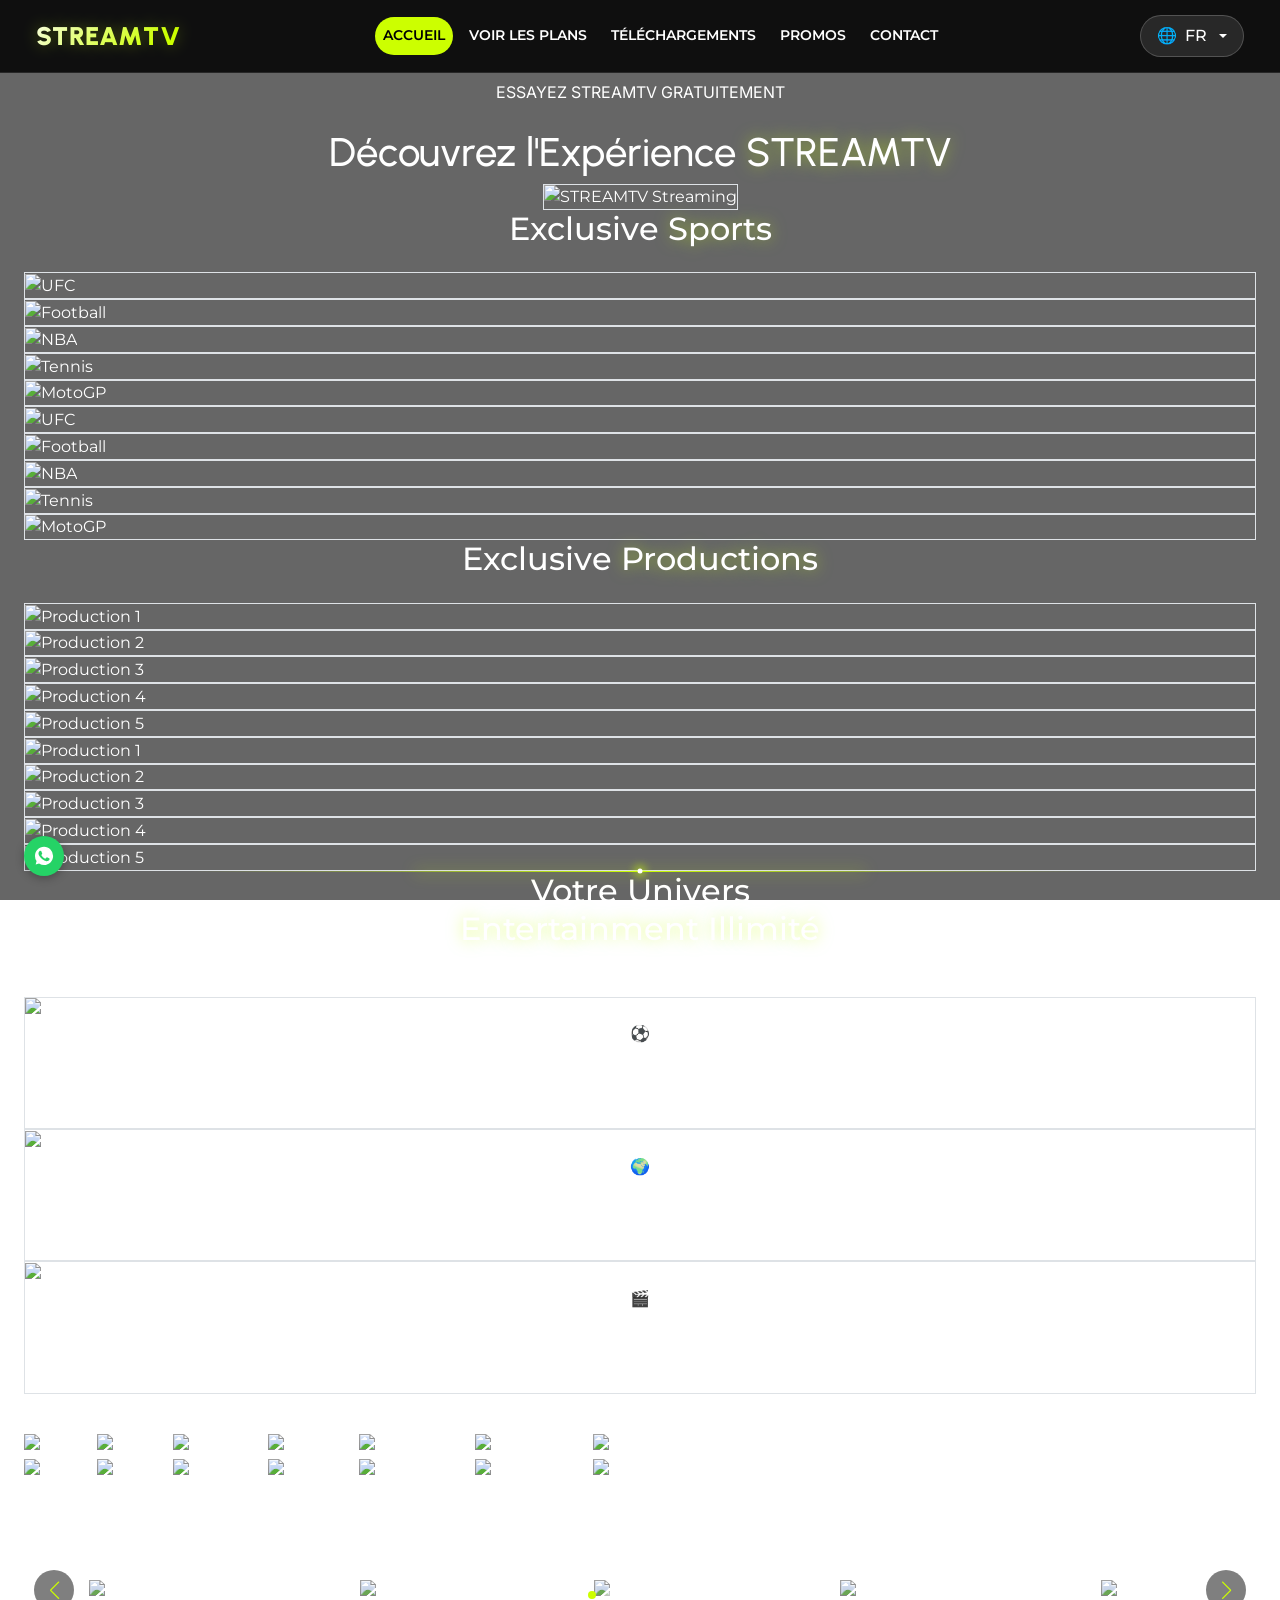
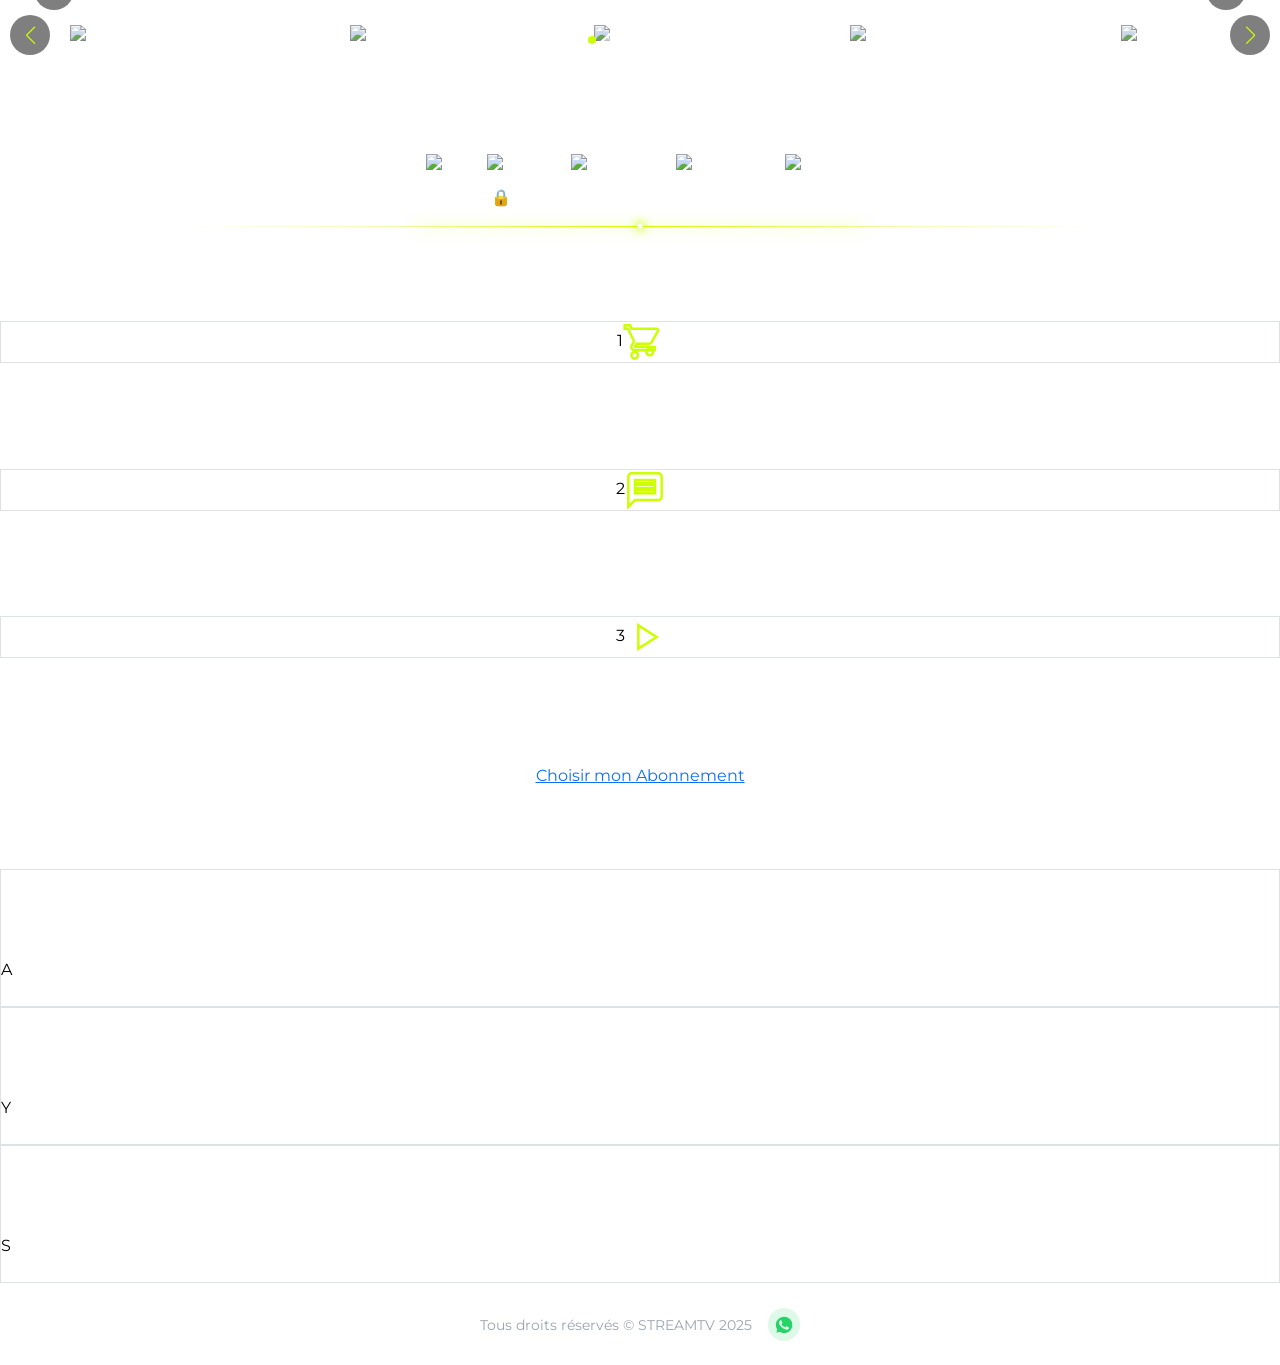
==== commit 32f0d7f2: "Update index.html" ====
--- a/index.html
+++ b/index.html
@@ -188,10 +188,40 @@
             </div>
             
             <!-- الكاروسيل الجديد (الأجهزة المدعومة) -->
-            <div class="py-12 my-6">
-                <div class="text-center mb-8">
-                   <h2 class="text-2xl md:text-3xl font-black uppercase"><span class="text-[#ccff00]" data-key="platforms_title_part1">Nos Plateformes</span> <span class="text-white" data-key="platforms_title_part2">Supportées</span></h2>
-                   <p class="text-gray-400 text-sm mt-2" data-key="platforms_subtitle">Profitez de STREAMTV sur tous vos appareils</p>
+<div class="py-12 my-6">
+    <div class="text-center mb-8">
+        <h2 class="text-2xl md:text-3xl font-black uppercase"><span class="text-[#ccff00]" data-key="platforms_title_part1">Nos Plateformes</span> <span class="text-white" data-key="platforms_title_part2">Supportées</span></h2>
+        <p class="text-gray-400 text-sm mt-2" data-key="platforms_subtitle">Profitez de STREAMTV sur tous vos appareils</p>
+    </div>
+    <div class="custom-carousel swiper" id="devicesCarousel">
+        <div class="swiper-wrapper">
+            <div class="swiper-slide">
+                <img src="https://oraplayers.com/wp-content/uploads/2025/06/samsung-C7oYzsWJ.webp" alt="Samsung">
+            </div>
+            <div class="swiper-slide">
+                <img src="https://oraplayers.com/wp-content/uploads/2025/06/sony-DwBFXbcc.webp" alt="Sony">
+            </div>
+            <div class="swiper-slide">
+                <img src="https://oraplayers.com/wp-content/uploads/2025/06/windows-tFTXBIon.webp" alt="Windows">
+            </div>
+            <div class="swiper-slide">
+                <img src="https://oraplayers.com/wp-content/uploads/2025/06/android-tv-UsQxSlZl.webp" alt="Android TV">
+            </div>
+            <div class="swiper-slide">
+                <img src="https://oraplayers.com/wp-content/uploads/2025/06/apple-tv-BSlFnzSX.webp" alt="Apple TV">
+            </div>
+            <div class="swiper-slide">
+                <img src="https://oraplayers.com/wp-content/uploads/2025/06/lg-webos-CNHJIF8M.webp" alt="LG webOS">
+            </div>
+            <div class="swiper-slide">
+                <img src="https://oraplayers.com/wp-content/uploads/2025/06/roku-CkQSxapA.webp" alt="Roku">
+            </div>
+        </div>
+        <div class="swiper-button-prev"></div>
+        <div class="swiper-button-next"></div>
+        <div class="swiper-pagination"></div>
+    </div>
+</div>
                 </div>
                 <div class="custom-carousel swiper" id="devicesCarousel">
                     <div class="swiper-wrapper">
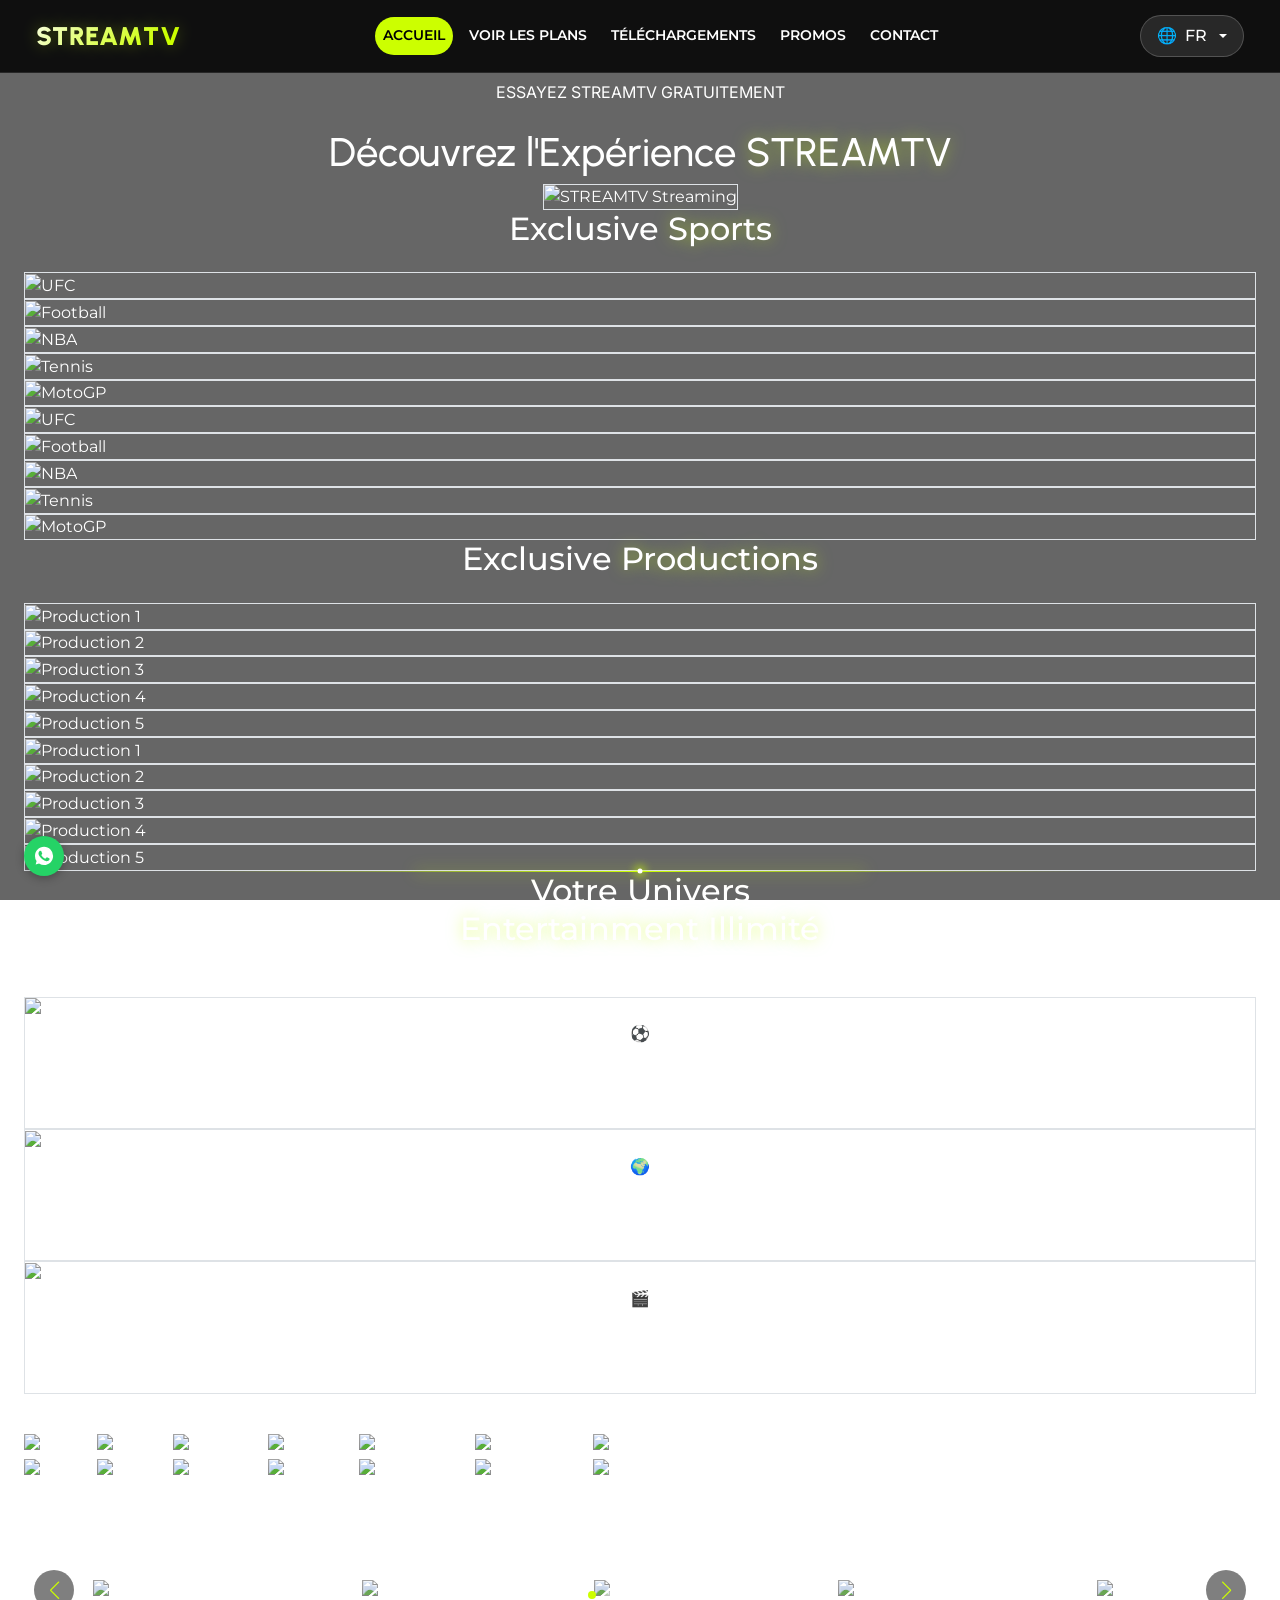
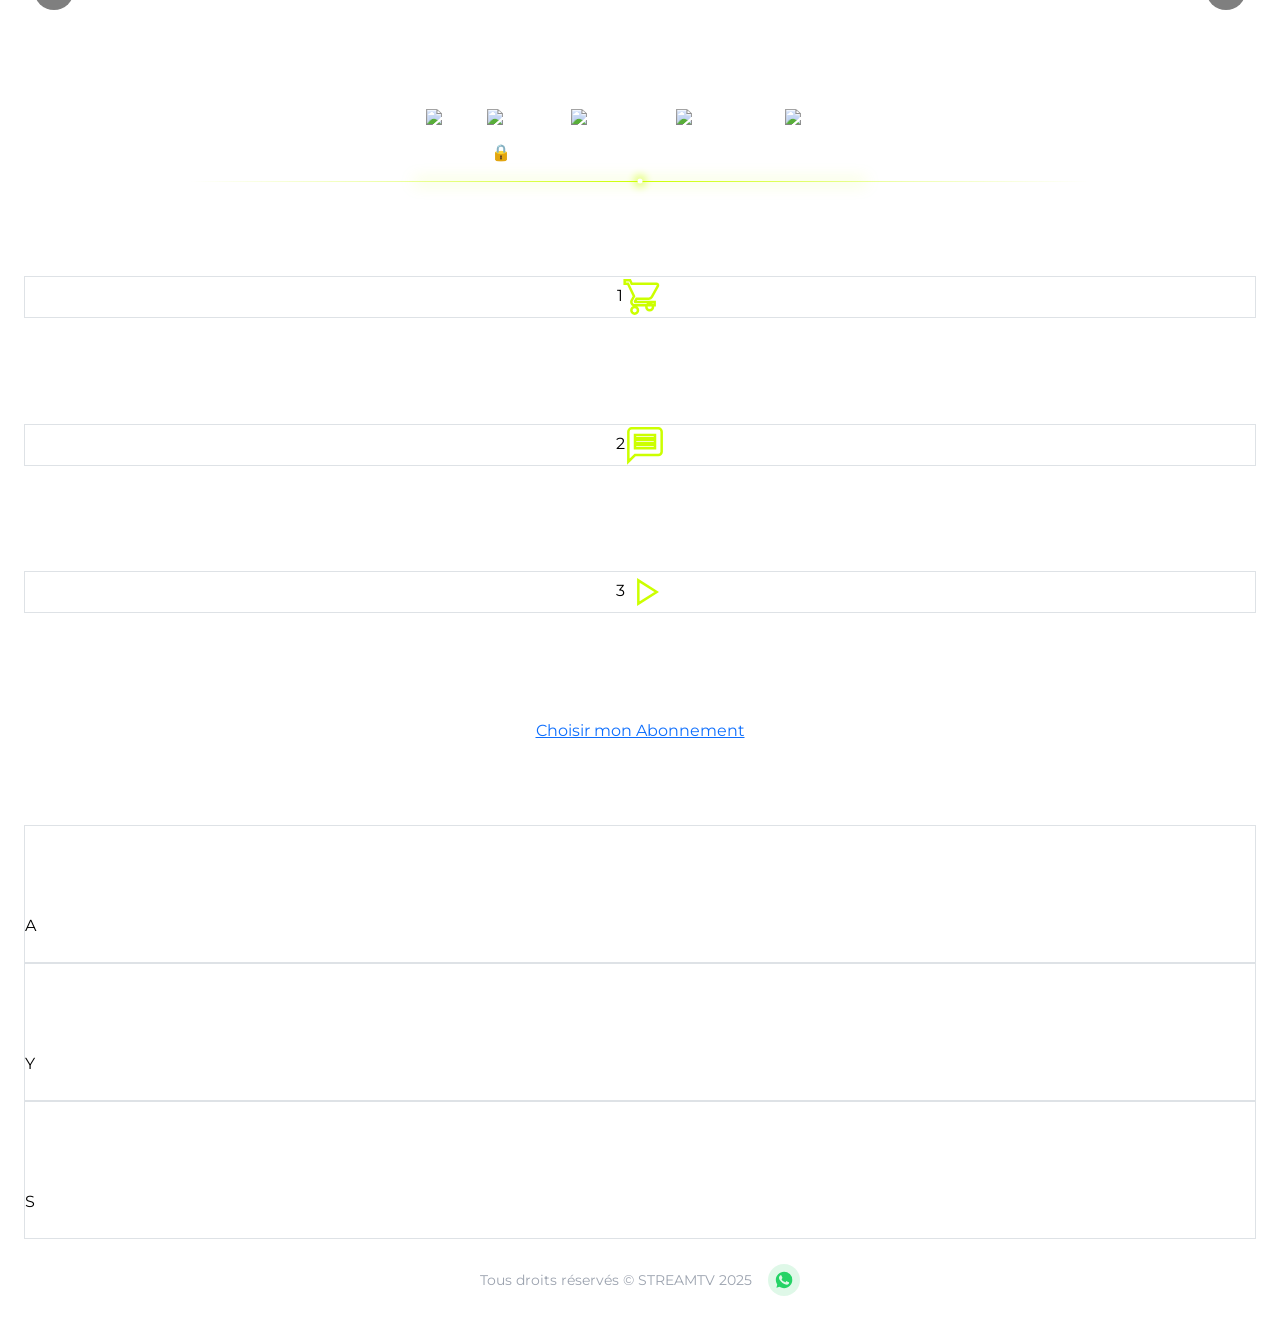
==== commit 2b15d048: "Update index.html" ====
--- a/index.html
+++ b/index.html
@@ -37,7 +37,6 @@
     <script src="js/maintenance-check.js"></script>
 
     <style>
-        /* Styles pour le nouveau carousel */
         .custom-carousel .swiper-slide {
             text-align: center;
             transition: transform 0.3s ease;
@@ -106,21 +105,11 @@
 
             <div class="collapse navbar-collapse" id="streamNavbar">
                 <ul class="navbar-nav mx-auto mb-2 mb-lg-0 gap-2 mt-3 mt-lg-0 text-center">
-                    <li class="nav-item">
-                        <a href="index.html" class="nav-link custom-nav-link active" data-key="nav_home">ACCUEIL</a>
-                    </li>
-                    <li class="nav-item">
-                        <a href="plans.html" class="nav-link custom-nav-link" data-key="nav_plans">VOIR LES PLANS</a>
-                    </li>
-                    <li class="nav-item">
-                        <a href="telechargement.html" class="nav-link custom-nav-link" data-key="nav_download">TÉLÉCHARGEMENTS</a>
-                    </li>
-                    <li class="nav-item">
-                        <a href="promos.html" class="nav-link custom-nav-link" data-key="nav_promos">PROMOS</a>
-                    </li>
-                    <li class="nav-item">
-                        <a href="contact.html" class="nav-link custom-nav-link" data-key="nav_contact">CONTACT</a>
-                    </li>
+                    <li class="nav-item"><a href="index.html" class="nav-link custom-nav-link active" data-key="nav_home">ACCUEIL</a></li>
+                    <li class="nav-item"><a href="plans.html" class="nav-link custom-nav-link" data-key="nav_plans">VOIR LES PLANS</a></li>
+                    <li class="nav-item"><a href="telechargement.html" class="nav-link custom-nav-link" data-key="nav_download">TÉLÉCHARGEMENTS</a></li>
+                    <li class="nav-item"><a href="promos.html" class="nav-link custom-nav-link" data-key="nav_promos">PROMOS</a></li>
+                    <li class="nav-item"><a href="contact.html" class="nav-link custom-nav-link" data-key="nav_contact">CONTACT</a></li>
                 </ul>
                 <div class="d-flex justify-content-center mt-3 mt-lg-0">
                     <div class="dropdown">
@@ -128,8 +117,8 @@
                             <span>🌐</span> <span class="lang-text" id="langText">FR</span>
                         </button>
                         <ul class="dropdown-menu dropdown-menu-end" aria-labelledby="langDropdownBtn" style="background: rgba(0, 0, 0, 0.95); backdrop-filter: blur(12px); border: 1px solid rgba(255,255,255,0.1);">
-                            <li><a class="dropdown-item text-white lang-select-btn" href="#" data-lang="fr" style="transition: all 0.2s;">🇫🇷 Français</a></li>
-                            <li><a class="dropdown-item text-white lang-select-btn" href="#" data-lang="en" style="transition: all 0.2s;">🇬🇧 English</a></li>
+                            <li><a class="dropdown-item text-white lang-select-btn" href="#" data-lang="fr">🇫🇷 Français</a></li>
+                            <li><a class="dropdown-item text-white lang-select-btn" href="#" data-lang="en">🇬🇧 English</a></li>
                         </ul>
                     </div>
                 </div>
@@ -152,15 +141,19 @@
                     </picture>
                 </div>
             </section>
+            
             <section class="py-16 md:py-24 border-t border-white/5"><div class="text-center mb-12"><h2 class="text-4xl md:text-6xl font-black uppercase tracking-tighter transform -skew-x-6">Exclusive <span class="text-[#ccff00] title-glow" data-key="sports_title">Sports</span></h2><div class="w-24 h-1 bg-[#ccff00] mx-auto mt-4 rounded-full shadow-[0_0_15px_#ccff00]"></div></div><div class="relative overflow-hidden group"><div class="flex animate-marquee-slow w-max"><div class="flex gap-6 pr-6 flex-none"><div class="flex-none w-[280px] md:w-[380px] aspect-[4/5] bg-[#161616] rounded-2xl overflow-hidden relative card-hover cursor-pointer border border-white/10"><img src="https://i.postimg.cc/j5LBsFxx/1767639568602.webp" alt="UFC" class="w-full h-full object-cover"><div class="absolute inset-0 img-gradient pointer-events-none"></div></div><div class="flex-none w-[280px] md:w-[380px] aspect-[4/5] bg-[#161616] rounded-2xl overflow-hidden relative card-hover cursor-pointer border border-white/10"><img src="https://i.postimg.cc/76fjxWHZ/1767640143435.webp" alt="Football" class="w-full h-full object-cover"><div class="absolute inset-0 img-gradient pointer-events-none"></div></div><div class="flex-none w-[280px] md:w-[380px] aspect-[4/5] bg-[#161616] rounded-2xl overflow-hidden relative card-hover cursor-pointer border border-white/10"><img src="https://i.postimg.cc/KzRCZHGz/1767640526245.webp" alt="NBA" class="w-full h-full object-cover"><div class="absolute inset-0 img-gradient pointer-events-none"></div></div><div class="flex-none w-[280px] md:w-[380px] aspect-[4/5] bg-[#161616] rounded-2xl overflow-hidden relative card-hover cursor-pointer border border-white/10"><img src="https://i.postimg.cc/nzCNHPFL/1767641079066.webp" alt="Tennis" class="w-full h-full object-cover"><div class="absolute inset-0 img-gradient pointer-events-none"></div></div><div class="flex-none w-[280px] md:w-[380px] aspect-[4/5] bg-[#161616] rounded-2xl overflow-hidden relative card-hover cursor-pointer border border-white/10"><img src="https://i.postimg.cc/fLJ1wrzJ/1767641275772.webp" alt="MotoGP" class="w-full h-full object-cover"><div class="absolute inset-0 img-gradient pointer-events-none"></div></div></div><div class="flex gap-6 pr-6 flex-none" aria-hidden="true"><div class="flex-none w-[280px] md:w-[380px] aspect-[4/5] bg-[#161616] rounded-2xl overflow-hidden relative card-hover cursor-pointer border border-white/10"><img src="https://i.postimg.cc/j5LBsFxx/1767639568602.webp" alt="UFC" class="w-full h-full object-cover"><div class="absolute inset-0 img-gradient pointer-events-none"></div></div><div class="flex-none w-[280px] md:w-[380px] aspect-[4/5] bg-[#161616] rounded-2xl overflow-hidden relative card-hover cursor-pointer border border-white/10"><img src="https://i.postimg.cc/76fjxWHZ/1767640143435.webp" alt="Football" class="w-full h-full object-cover"><div class="absolute inset-0 img-gradient pointer-events-none"></div></div><div class="flex-none w-[280px] md:w-[380px] aspect-[4/5] bg-[#161616] rounded-2xl overflow-hidden relative card-hover cursor-pointer border border-white/10"><img src="https://i.postimg.cc/KzRCZHGz/1767640526245.webp" alt="NBA" class="w-full h-full object-cover"><div class="absolute inset-0 img-gradient pointer-events-none"></div></div><div class="flex-none w-[280px] md:w-[380px] aspect-[4/5] bg-[#161616] rounded-2xl overflow-hidden relative card-hover cursor-pointer border border-white/10"><img src="https://i.postimg.cc/nzCNHPFL/1767641079066.webp" alt="Tennis" class="w-full h-full object-cover"><div class="absolute inset-0 img-gradient pointer-events-none"></div></div><div class="flex-none w-[280px] md:w-[380px] aspect-[4/5] bg-[#161616] rounded-2xl overflow-hidden relative card-hover cursor-pointer border border-white/10"><img src="https://i.postimg.cc/fLJ1wrzJ/1767641275772.webp" alt="MotoGP" class="w-full h-full object-cover"><div class="absolute inset-0 img-gradient pointer-events-none"></div></div></div></div></div></section>
+            
             <section class="py-16 md:py-24 border-t border-white/5"><div class="text-center mb-12"><h2 class="text-4xl md:text-6xl font-black uppercase tracking-tighter transform -skew-x-6">Exclusive <span class="text-[#ccff00] title-glow" data-key="productions_title">Productions</span></h2><div class="w-24 h-1 bg-[#ccff00] mx-auto mt-4 rounded-full shadow-[0_0_15px_#ccff00]"></div></div><div class="relative overflow-hidden group"><div class="flex animate-marquee-slow w-max"><div class="flex gap-6 pr-6 flex-none"><div class="flex-none w-[280px] md:w-[380px] aspect-[4/5] bg-[#161616] rounded-2xl overflow-hidden relative card-hover cursor-pointer border border-white/10"><img src="https://i.postimg.cc/Qdsjmhbv/1767638928775.webp" alt="Production 1" class="w-full h-full object-cover"><div class="absolute inset-0 img-gradient pointer-events-none"></div></div><div class="flex-none w-[280px] md:w-[380px] aspect-[4/5] bg-[#161616] rounded-2xl overflow-hidden relative card-hover cursor-pointer border border-white/10"><img src="https://i.postimg.cc/0yx9nPf3/1767639605535.webp" alt="Production 2" class="w-full h-full object-cover"><div class="absolute inset-0 img-gradient pointer-events-none"></div></div><div class="flex-none w-[280px] md:w-[380px] aspect-[4/5] bg-[#161616] rounded-2xl overflow-hidden relative card-hover cursor-pointer border border-white/10"><img src="https://i.postimg.cc/t4y9kp5L/1767641534672.webp" alt="Production 3" class="w-full h-full object-cover"><div class="absolute inset-0 img-gradient pointer-events-none"></div></div><div class="flex-none w-[280px] md:w-[380px] aspect-[4/5] bg-[#161616] rounded-2xl overflow-hidden relative card-hover cursor-pointer border border-white/10"><img src="https://i.postimg.cc/3x731YBV/1767642031598.webp" alt="Production 4" class="w-full h-full object-cover"><div class="absolute inset-0 img-gradient pointer-events-none"></div></div><div class="flex-none w-[280px] md:w-[380px] aspect-[4/5] bg-[#161616] rounded-2xl overflow-hidden relative card-hover cursor-pointer border border-white/10"><img src="https://i.postimg.cc/rwcqjMJB/1767642596595.webp" alt="Production 5" class="w-full h-full object-cover"><div class="absolute inset-0 img-gradient pointer-events-none"></div></div></div><div class="flex gap-6 pr-6 flex-none" aria-hidden="true"><div class="flex-none w-[280px] md:w-[380px] aspect-[4/5] bg-[#161616] rounded-2xl overflow-hidden relative card-hover cursor-pointer border border-white/10"><img src="https://i.postimg.cc/Qdsjmhbv/1767638928775.webp" alt="Production 1" class="w-full h-full object-cover"><div class="absolute inset-0 img-gradient pointer-events-none"></div></div><div class="flex-none w-[280px] md:w-[380px] aspect-[4/5] bg-[#161616] rounded-2xl overflow-hidden relative card-hover cursor-pointer border border-white/10"><img src="https://i.postimg.cc/0yx9nPf3/1767639605535.webp" alt="Production 2" class="w-full h-full object-cover"><div class="absolute inset-0 img-gradient pointer-events-none"></div></div><div class="flex-none w-[280px] md:w-[380px] aspect-[4/5] bg-[#161616] rounded-2xl overflow-hidden relative card-hover cursor-pointer border border-white/10"><img src="https://i.postimg.cc/t4y9kp5L/1767641534672.webp" alt="Production 3" class="w-full h-full object-cover"><div class="absolute inset-0 img-gradient pointer-events-none"></div></div><div class="flex-none w-[280px] md:w-[380px] aspect-[4/5] bg-[#161616] rounded-2xl overflow-hidden relative card-hover cursor-pointer border border-white/10"><img src="https://i.postimg.cc/3x731YBV/1767642031598.webp" alt="Production 4" class="w-full h-full object-cover"><div class="absolute inset-0 img-gradient pointer-events-none"></div></div><div class="flex-none w-[280px] md:w-[380px] aspect-[4/5] bg-[#161616] rounded-2xl overflow-hidden relative card-hover cursor-pointer border border-white/10"><img src="https://i.postimg.cc/rwcqjMJB/1767642596595.webp" alt="Production 5" class="w-full h-full object-cover"><div class="absolute inset-0 img-gradient pointer-events-none"></div></div></div></div></div></section>
+            
             <div class="py-8"><div class="glow-divider"></div></div>
             <div class="text-center py-12"><h2 class="text-3xl md:text-5xl font-black uppercase">Votre Univers <br><span class="text-[#ccff00] title-glow" data-key="entertainment_title">Entertainment Illimité</span></h2><div class="w-20 h-1 bg-[#ccff00] mx-auto mt-5 rounded-full"></div></div>
         </div></div></div>
+        
         <div class="bg-movie"><div class="section-content"><div class="max-w-[1600px] mx-auto px-4 md:px-6 lg:px-8">
             <div class="grid md:grid-cols-3 gap-6 py-12"><div class="relative h-[450px] rounded-2xl overflow-hidden group/card cursor-pointer border border-white/10 hover:border-[#ccff00]/50 transition-all duration-500"><img src="https://i.postimg.cc/901zgpHH/Sporthd.webp" alt="Sports" class="w-full h-full object-cover transition-transform duration-700 group-hover/card:scale-110"><div class="absolute inset-0 bg-gradient-to-t from-black via-black/50 to-transparent"></div><div class="absolute bottom-0 left-0 p-6 text-center w-full"><span class="text-5xl block mb-3">⚽</span><h3 class="text-2xl font-black uppercase"><span data-key="feature1_title">Sports en</span> <span class="text-[#ccff00]" data-key="feature1_highlight">Direct</span></h3><p class="text-gray-300 mt-2" data-key="feature1_desc">Vivez l'adrénaline en HD, FHD et 4K.</p></div></div><div class="relative h-[450px] rounded-2xl overflow-hidden group/card cursor-pointer border border-white/10 hover:border-[#ccff00]/50 transition-all duration-500"><img src="https://i.postimg.cc/wM5GswRb/1764816998861.webp" alt="Channels" class="w-full h-full object-cover transition-transform duration-700 group-hover/card:scale-110"><div class="absolute inset-0 bg-gradient-to-t from-black via-black/50 to-transparent"></div><div class="absolute bottom-0 left-0 p-6 text-center w-full"><span class="text-5xl block mb-3">🌍</span><h3 class="text-2xl font-black uppercase">+20 000 <span class="text-[#ccff00]" data-key="feature2_highlight">Chaînes</span></h3><p class="text-gray-300 mt-2" data-key="feature2_desc">Accès mondial aux chaînes internationales.</p></div></div><div class="relative h-[450px] rounded-2xl overflow-hidden group/card cursor-pointer border border-white/10 hover:border-[#ccff00]/50 transition-all duration-500"><img src="https://i.postimg.cc/brqsR5Ww/Movies.webp" alt="Movies" class="w-full h-full object-cover transition-transform duration-700 group-hover/card:scale-110"><div class="absolute inset-0 bg-gradient-to-t from-black via-black/50 to-transparent"></div><div class="absolute bottom-0 left-0 p-6 text-center w-full"><span class="text-5xl block mb-3">🎬</span><h3 class="text-2xl font-black uppercase">+300 000 <span class="text-[#ccff00]" data-key="feature3_highlight">Films</span></h3><p class="text-gray-300 mt-2" data-key="feature3_desc">Films et séries à la demande.</p></div></div></div>
             
-            <!-- قسم المنصات القديم (الرابط الذي أرسلته موجود هنا) -->
+            <!-- قسم المنصات القديم -->
             <div class="py-12 my-6 relative overflow-hidden border-y border-white/5">
                 <p class="text-center text-sm uppercase tracking-[4px] text-gray-400 mb-8" data-key="platforms_title">Disponible sur nos plateformes</p>
                 <div class="overflow-hidden group">
@@ -187,77 +180,34 @@
                 </div>
             </div>
             
-            <!-- الكاروسيل الجديد (الأجهزة المدعومة) -->
-<div class="py-12 my-6">
-    <div class="text-center mb-8">
-        <h2 class="text-2xl md:text-3xl font-black uppercase"><span class="text-[#ccff00]" data-key="platforms_title_part1">Nos Plateformes</span> <span class="text-white" data-key="platforms_title_part2">Supportées</span></h2>
-        <p class="text-gray-400 text-sm mt-2" data-key="platforms_subtitle">Profitez de STREAMTV sur tous vos appareils</p>
-    </div>
-    <div class="custom-carousel swiper" id="devicesCarousel">
-        <div class="swiper-wrapper">
-            <div class="swiper-slide">
-                <img src="https://oraplayers.com/wp-content/uploads/2025/06/samsung-C7oYzsWJ.webp" alt="Samsung">
-            </div>
-            <div class="swiper-slide">
-                <img src="https://oraplayers.com/wp-content/uploads/2025/06/sony-DwBFXbcc.webp" alt="Sony">
-            </div>
-            <div class="swiper-slide">
-                <img src="https://oraplayers.com/wp-content/uploads/2025/06/windows-tFTXBIon.webp" alt="Windows">
-            </div>
-            <div class="swiper-slide">
-                <img src="https://oraplayers.com/wp-content/uploads/2025/06/android-tv-UsQxSlZl.webp" alt="Android TV">
-            </div>
-            <div class="swiper-slide">
-                <img src="https://oraplayers.com/wp-content/uploads/2025/06/apple-tv-BSlFnzSX.webp" alt="Apple TV">
-            </div>
-            <div class="swiper-slide">
-                <img src="https://oraplayers.com/wp-content/uploads/2025/06/lg-webos-CNHJIF8M.webp" alt="LG webOS">
-            </div>
-            <div class="swiper-slide">
-                <img src="https://oraplayers.com/wp-content/uploads/2025/06/roku-CkQSxapA.webp" alt="Roku">
-            </div>
-        </div>
-        <div class="swiper-button-prev"></div>
-        <div class="swiper-button-next"></div>
-        <div class="swiper-pagination"></div>
-    </div>
-</div>
+            <!-- الكاروسيل الجديد -->
+            <div class="py-12 my-6">
+                <div class="text-center mb-8">
+                    <h2 class="text-2xl md:text-3xl font-black uppercase"><span class="text-[#ccff00]" data-key="platforms_title_part1">Nos Plateformes</span> <span class="text-white" data-key="platforms_title_part2">Supportées</span></h2>
+                    <p class="text-gray-400 text-sm mt-2" data-key="platforms_subtitle">Profitez de STREAMTV sur tous vos appareils</p>
                 </div>
                 <div class="custom-carousel swiper" id="devicesCarousel">
                     <div class="swiper-wrapper">
-                        <div class="swiper-slide">
-                            <img src="https://oraplayers.com/wp-content/uploads/2025/06/samsung-C7oYzsWJ.webp" alt="Samsung">
-                        </div>
-                        <div class="swiper-slide">
-                            <img src="https://oraplayers.com/wp-content/uploads/2025/06/sony-DwBFXbcc.webp" alt="Sony">
-                        </div>
-                        <div class="swiper-slide">
-                            <img src="https://oraplayers.com/wp-content/uploads/2025/06/windows-tFTXBIon.webp" alt="Windows">
-                        </div>
-                        <div class="swiper-slide">
-                            <img src="https://oraplayers.com/wp-content/uploads/2025/06/android-tv-UsQxSlZl.webp" alt="Android TV">
-                        </div>
-                        <div class="swiper-slide">
-                            <img src="https://oraplayers.com/wp-content/uploads/2025/06/apple-tv-BSlFnzSX.webp" alt="Apple TV">
-                        </div>
-                        <div class="swiper-slide">
-                            <img src="https://oraplayers.com/wp-content/uploads/2025/06/lg-webos-CNHJIF8M.webp" alt="LG webOS">
-                        </div>
-                        <div class="swiper-slide">
-                            <img src="https://oraplayers.com/wp-content/uploads/2025/06/roku-CkQSxapA.webp" alt="Roku">
-                        </div>
+                        <div class="swiper-slide"><img src="https://oraplayers.com/wp-content/uploads/2025/06/samsung-C7oYzsWJ.webp" alt="Samsung"></div>
+                        <div class="swiper-slide"><img src="https://oraplayers.com/wp-content/uploads/2025/06/sony-DwBFXbcc.webp" alt="Sony"></div>
+                        <div class="swiper-slide"><img src="https://oraplayers.com/wp-content/uploads/2025/06/windows-tFTXBIon.webp" alt="Windows"></div>
+                        <div class="swiper-slide"><img src="https://oraplayers.com/wp-content/uploads/2025/06/android-tv-UsQxSlZl.webp" alt="Android TV"></div>
+                        <div class="swiper-slide"><img src="https://oraplayers.com/wp-content/uploads/2025/06/apple-tv-BSlFnzSX.webp" alt="Apple TV"></div>
+                        <div class="swiper-slide"><img src="https://oraplayers.com/wp-content/uploads/2025/06/lg-webos-CNHJIF8M.webp" alt="LG webOS"></div>
+                        <div class="swiper-slide"><img src="https://oraplayers.com/wp-content/uploads/2025/06/roku-CkQSxapA.webp" alt="Roku"></div>
                     </div>
-                    <!-- أزرار التنقل -->
                     <div class="swiper-button-prev"></div>
                     <div class="swiper-button-next"></div>
-                    <!-- نقاط الترقيم -->
                     <div class="swiper-pagination"></div>
                 </div>
             </div>
 
             <div class="py-12 text-center"><h2 class="text-2xl md:text-3xl font-black uppercase"><span data-key="payment_title">Paiement</span> <span class="text-[#ccff00]" data-key="payment_highlight">Simple et Sécurisé</span></h2><p class="text-gray-400 mt-2" data-key="payment_subtitle">Choisissez le mode de paiement qui vous convient.</p><div class="flex flex-wrap justify-center gap-4 mt-8"><img src="https://i.postimg.cc/1znJdv7V/CIH-BANK-Logo-vector-ma-svg-vector-ma.webp" alt="CIH" class="h-12 bg-white rounded-lg p-2"><img src="https://i.postimg.cc/NLvcyyyd/attijariwafa-bank-logo-png-seeklogo-176188.webp" alt="Attijari" class="h-12 bg-white rounded-lg p-2"><img src="https://i.postimg.cc/xCgJ32GT/Cashplus-vector-ma-svg-vector-ma.webp" alt="CashPlus" class="h-12 bg-white rounded-lg p-2"><img src="https://i.postimg.cc/yxvmxRr7/Wafacash-vector-ma-svg-vector-ma-(1).webp" alt="Wafacash" class="h-12 bg-white rounded-lg p-2"><img src="https://upload.wikimedia.org/wikipedia/commons/b/b5/PayPal.svg" alt="PayPal" class="h-12 bg-white rounded-lg p-2"></div><p class="text-gray-500 text-sm mt-6 flex items-center justify-center gap-2">🔒 <span data-key="payment_security">Vos données sont 100% protégées</span></p></div>
+            
             <div class="py-8"><div class="glow-divider"></div></div>
+            
             <div class="py-16 md:py-24"><div class="text-center mb-12"><h2 class="text-3xl md:text-5xl font-black uppercase"><span data-key="how_title">Comment ça</span> <span class="text-[#ccff00]" data-key="how_highlight">Marche ?</span></h2><p class="text-gray-400 mt-3" data-key="how_subtitle">Démarrez en moins de 5 minutes. Aucune connaissance technique requise.</p></div><div class="grid md:grid-cols-3 gap-8 max-w-5xl mx-auto"><div class="text-center"><div class="w-24 h-24 bg-[#111]/70 backdrop-blur rounded-full flex items-center justify-center mx-auto border border-white/10 relative"><span class="absolute -top-2 -right-2 w-8 h-8 bg-[#ccff00] text-black rounded-full flex items-center justify-center font-bold">1</span><svg xmlns="http://www.w3.org/2000/svg" width="40" height="40" viewBox="0 0 24 24" fill="none" stroke="#ccff00" stroke-width="1.5"><path d="M7 18c-1.1 0-1.99.9-1.99 2S5.9 22 7 22s2-.9 2-2-.9-2-2-2zM1 2v2h2l3.6 7.59-1.35 2.45c-.16.28-.25.61-.25.96 0 1.1.9 2 2 2h12v-2H7.42c-.14 0-.25-.11-.25-.25l.03-.12.9-1.63h7.45c.75 0 1.41-.41 1.75-1.03l3.58-6.49c.08-.14.12-.31.12-.48 0-.55-.45-1-1-1H5.21l-.94-2H1zM16 16c-1.1 0-1.99.9-1.99 2s.89 2 1.99 2 2-.9 2-2-.9-2-2-2z"/></svg></div><h3 class="text-xl font-bold mt-4" data-key="step1_title">Commandez</h3><p class="text-gray-400 text-sm" data-key="step1_desc">Choisissez l'abonnement qui vous convient.</p></div><div class="text-center"><div class="w-24 h-24 bg-[#111]/70 backdrop-blur rounded-full flex items-center justify-center mx-auto border border-white/10 relative"><span class="absolute -top-2 -right-2 w-8 h-8 bg-[#ccff00] text-black rounded-full flex items-center justify-center font-bold">2</span><svg xmlns="http://www.w3.org/2000/svg" width="40" height="40" viewBox="0 0 24 24" fill="none" stroke="#ccff00" stroke-width="1.5"><path d="M20 2H4c-1.1 0-1.99.9-1.99 2L2 22l4-4h14c1.1 0 2-.9 2-2V4c0-1.1-.9-2-2-2zm-2 12H6v-2h12v2zm0-3H6V9h12v2zm0-3H6V6h12v2z"/></svg></div><h3 class="text-xl font-bold mt-4" data-key="step2_title">Recevez</h3><p class="text-gray-400 text-sm" data-key="step2_desc">Identifiants et guide d'installation sur WhatsApp.</p></div><div class="text-center"><div class="w-24 h-24 bg-[#111]/70 backdrop-blur rounded-full flex items-center justify-center mx-auto border border-white/10 relative"><span class="absolute -top-2 -right-2 w-8 h-8 bg-[#ccff00] text-black rounded-full flex items-center justify-center font-bold">3</span><svg xmlns="http://www.w3.org/2000/svg" width="40" height="40" viewBox="0 0 24 24" fill="none" stroke="#ccff00" stroke-width="1.5"><path d="M8 5v14l11-7z"/></svg></div><h3 class="text-xl font-bold mt-4" data-key="step3_title">Profitez</h3><p class="text-gray-400 text-sm" data-key="step3_desc">Connectez-vous sur votre TV, Smartphone ou PC.</p></div></div><div class="text-center mt-12"><a href="plans.html" class="inline-block py-3 px-8 border-2 border-[#ccff00] text-[#ccff00] rounded-full font-bold uppercase tracking-wide hover:bg-[#ccff00] hover:text-black transition-all" data-key="how_btn">Choisir mon Abonnement</a></div></div>
+            
             <div class="py-16 md:py-24 border-t border-white/5"><div class="text-center mb-10"><h3 class="text-2xl font-bold uppercase"><span data-key="trust_title">Ils nous font</span> <span class="text-[#ccff00]" data-key="trust_highlight">confiance</span></h3><p class="text-gray-400" data-key="trust_subtitle">Rejoignez +5000 clients satisfaits au Maroc et en Europe</p></div>
             <div class="grid md:grid-cols-3 gap-6 max-w-5xl mx-auto">
                 <div class="bg-white/5 backdrop-blur-sm rounded-xl p-6 border border-white/5 hover:border-[#ccff00]/30 transition-all"><div class="text-[#ccff00] text-xl">★★★★★</div><p class="italic mt-3 text-gray-300" data-key="review1_text">"Meilleur rapport qualité-prix. Je recommande à 100%."</p><div class="flex items-center gap-3 mt-4"><div class="w-8 h-8 bg-[#ccff00] rounded-full flex items-center justify-center text-black font-bold">A</div><div><span class="font-semibold" data-key="review1_name">Abdel H.</span><span class="text-gray-500 text-sm" data-key="review1_location"> - Tanger</span></div></div></div>
@@ -291,28 +241,14 @@
     <script src="https://cdn.jsdelivr.net/npm/swiper@11/swiper-bundle.min.js"></script>
     <script src="js/main.js?v=2"></script>
     <script>
-        // تفعيل الكاروسيل
         const swiper = new Swiper('#devicesCarousel', {
             slidesPerView: 2,
             spaceBetween: 20,
             loop: true,
-            autoplay: {
-                delay: 5000,
-                disableOnInteraction: false,
-            },
-            pagination: {
-                el: '.swiper-pagination',
-                clickable: true,
-            },
-            navigation: {
-                nextEl: '.swiper-button-next',
-                prevEl: '.swiper-button-prev',
-            },
-            breakpoints: {
-                640: { slidesPerView: 3, spaceBetween: 30 },
-                768: { slidesPerView: 4, spaceBetween: 30 },
-                1024: { slidesPerView: 5, spaceBetween: 30 },
-            }
+            autoplay: { delay: 5000, disableOnInteraction: false },
+            pagination: { el: '.swiper-pagination', clickable: true },
+            navigation: { nextEl: '.swiper-button-next', prevEl: '.swiper-button-prev' },
+            breakpoints: { 640: { slidesPerView: 3 }, 768: { slidesPerView: 4 }, 1024: { slidesPerView: 5 } }
         });
     </script>
 </body>
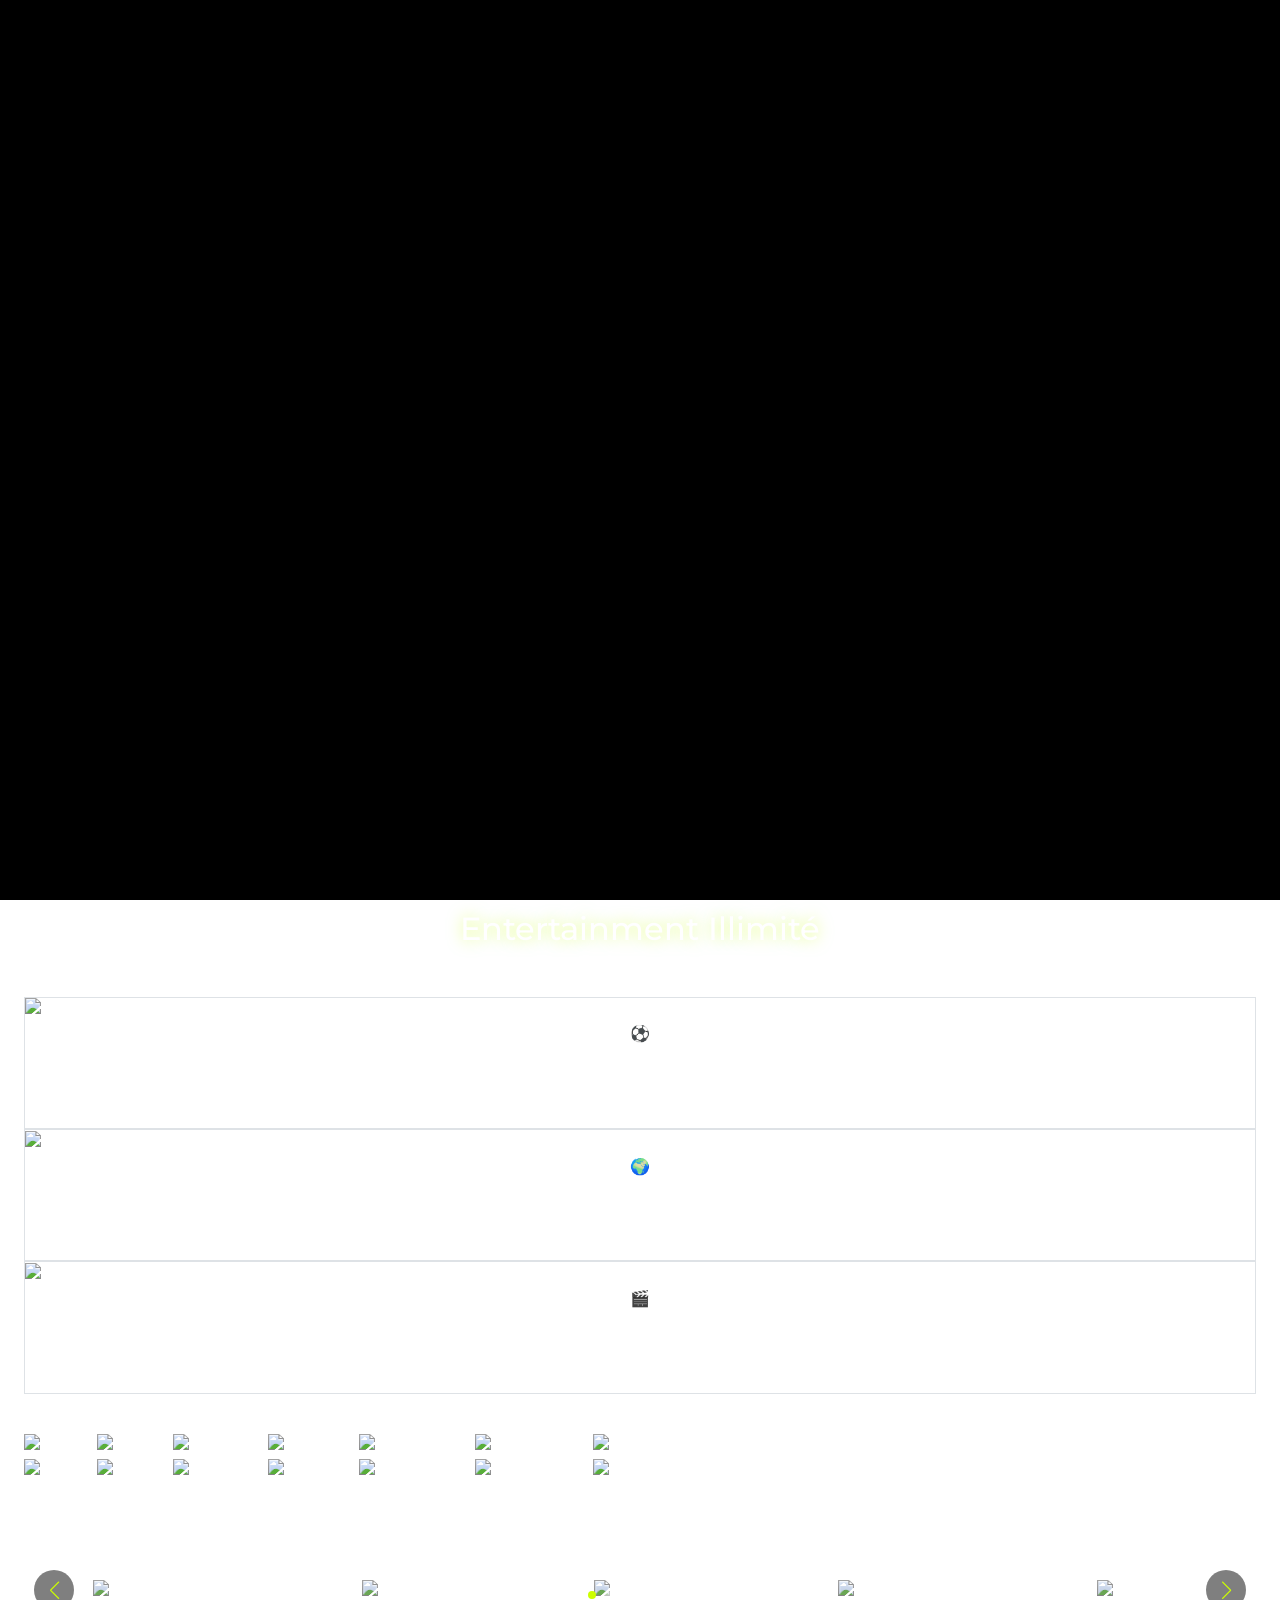
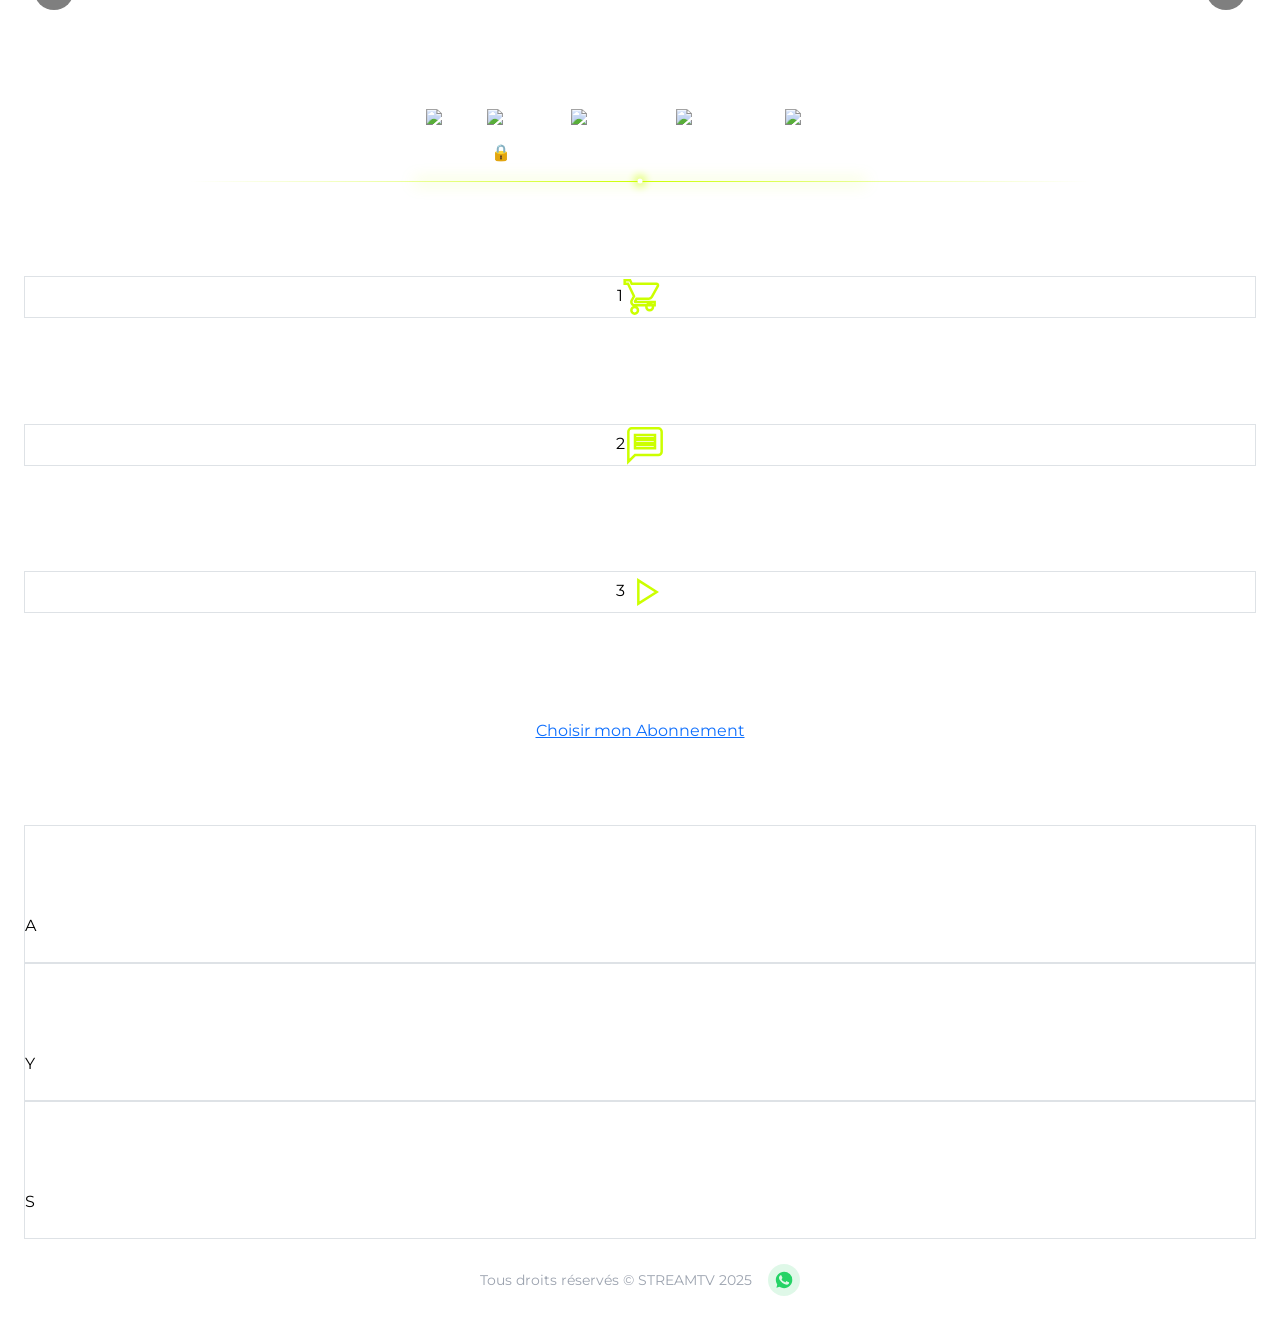
==== commit e42917c0: "Add complex color-blinking sequence to splash screen" ====
--- a/index.html
+++ b/index.html
@@ -88,8 +88,96 @@
             }
         }
     </style>
+    <style>
+        /* Preloader Styles */
+        #preloader {
+            position: fixed;
+            top: 0;
+            left: 0;
+            width: 100%;
+            height: 100%;
+            background: #000;
+            display: flex;
+            justify-content: center;
+            align-items: center;
+            z-index: 99999;
+            transition: opacity 1.2s cubic-bezier(0.4, 0, 0.2, 1), visibility 1.2s, transform 1.2s ease;
+        }
+
+        .loader-content {
+            perspective: 1000px;
+        }
+
+        .loader-text {
+            font-family: 'Urbanist', sans-serif;
+            font-size: 5rem;
+            font-weight: 900;
+            color: #ccff00;
+            text-transform: uppercase;
+            letter-spacing: 0.8rem;
+            text-shadow: 0 0 30px rgba(204, 255, 0, 0.8), 0 0 60px rgba(204, 255, 0, 0.4);
+            animation: fantasy-sequence 2s cubic-bezier(0.68, -0.55, 0.27, 1.55) forwards;
+            opacity: 0;
+            user-select: none;
+        }
+
+        @keyframes fantasy-sequence {
+            0% {
+                transform: rotateX(90deg) rotateY(-45deg) translateZ(-500px) scale(0);
+                opacity: 0;
+                filter: blur(20px);
+                color: #ccff00;
+            }
+            25% {
+                transform: rotateX(0deg) rotateY(180deg) translateZ(0) scale(1);
+                opacity: 1;
+                filter: blur(0);
+                color: #ccff00;
+                text-shadow: 0 0 30px rgba(204, 255, 0, 0.8);
+            }
+            /* Color Shifts Start */
+            40% { color: #fff; text-shadow: 0 0 30px #fff; }
+            55% { color: #ccff00; text-shadow: 0 0 30px rgba(204, 255, 0, 0.8); }
+            70% { color: #fff; text-shadow: 0 0 30px #fff; }
+            85% { 
+                color: #000; 
+                text-shadow: none;
+                transform: rotateX(0deg) rotateY(360deg) scale(1);
+            }
+            100% {
+                transform: rotateX(0deg) rotateY(360deg) scale(0.9);
+                opacity: 1;
+                color: #000;
+                text-shadow: none;
+            }
+        }
+
+        #preloader.fade-out {
+            opacity: 0;
+            visibility: hidden;
+            transform: scale(1.1); /* Slight zoom out effect during fade */
+        }
+
+        #preloader.fade-out .loader-text {
+            opacity: 0;
+            transform: scale(0.8) rotateX(20deg);
+            transition: all 0.8s ease;
+        }
+
+        @media (max-width: 768px) {
+            .loader-text { font-size: 2.5rem; letter-spacing: 0.3rem; }
+        }
+    </style>
 </head>
 <body>
+
+    <!-- Preloader / Splash Screen -->
+    <div id="preloader">
+        <div class="loader-content">
+            <div class="loader-text">STREAMZONE</div>
+        </div>
+    </div>
+
 
     <audio id="bgAudio" loop preload="auto">
         <source src="https://www.soundhelix.com/examples/mp3/SoundHelix-Song-17.mp3" type="audio/mpeg">
@@ -251,5 +339,14 @@
             breakpoints: { 640: { slidesPerView: 3 }, 768: { slidesPerView: 4 }, 1024: { slidesPerView: 5 } }
         });
     </script>
+    <script>
+        // Dismiss Preloader
+        window.addEventListener('load', function() {
+            const preloader = document.getElementById('preloader');
+            setTimeout(() => {
+                preloader.classList.add('fade-out');
+            }, 2200); // 2.2 seconds to cover the color shift sequence
+        });
+    </script>
 </body>
 </html>
